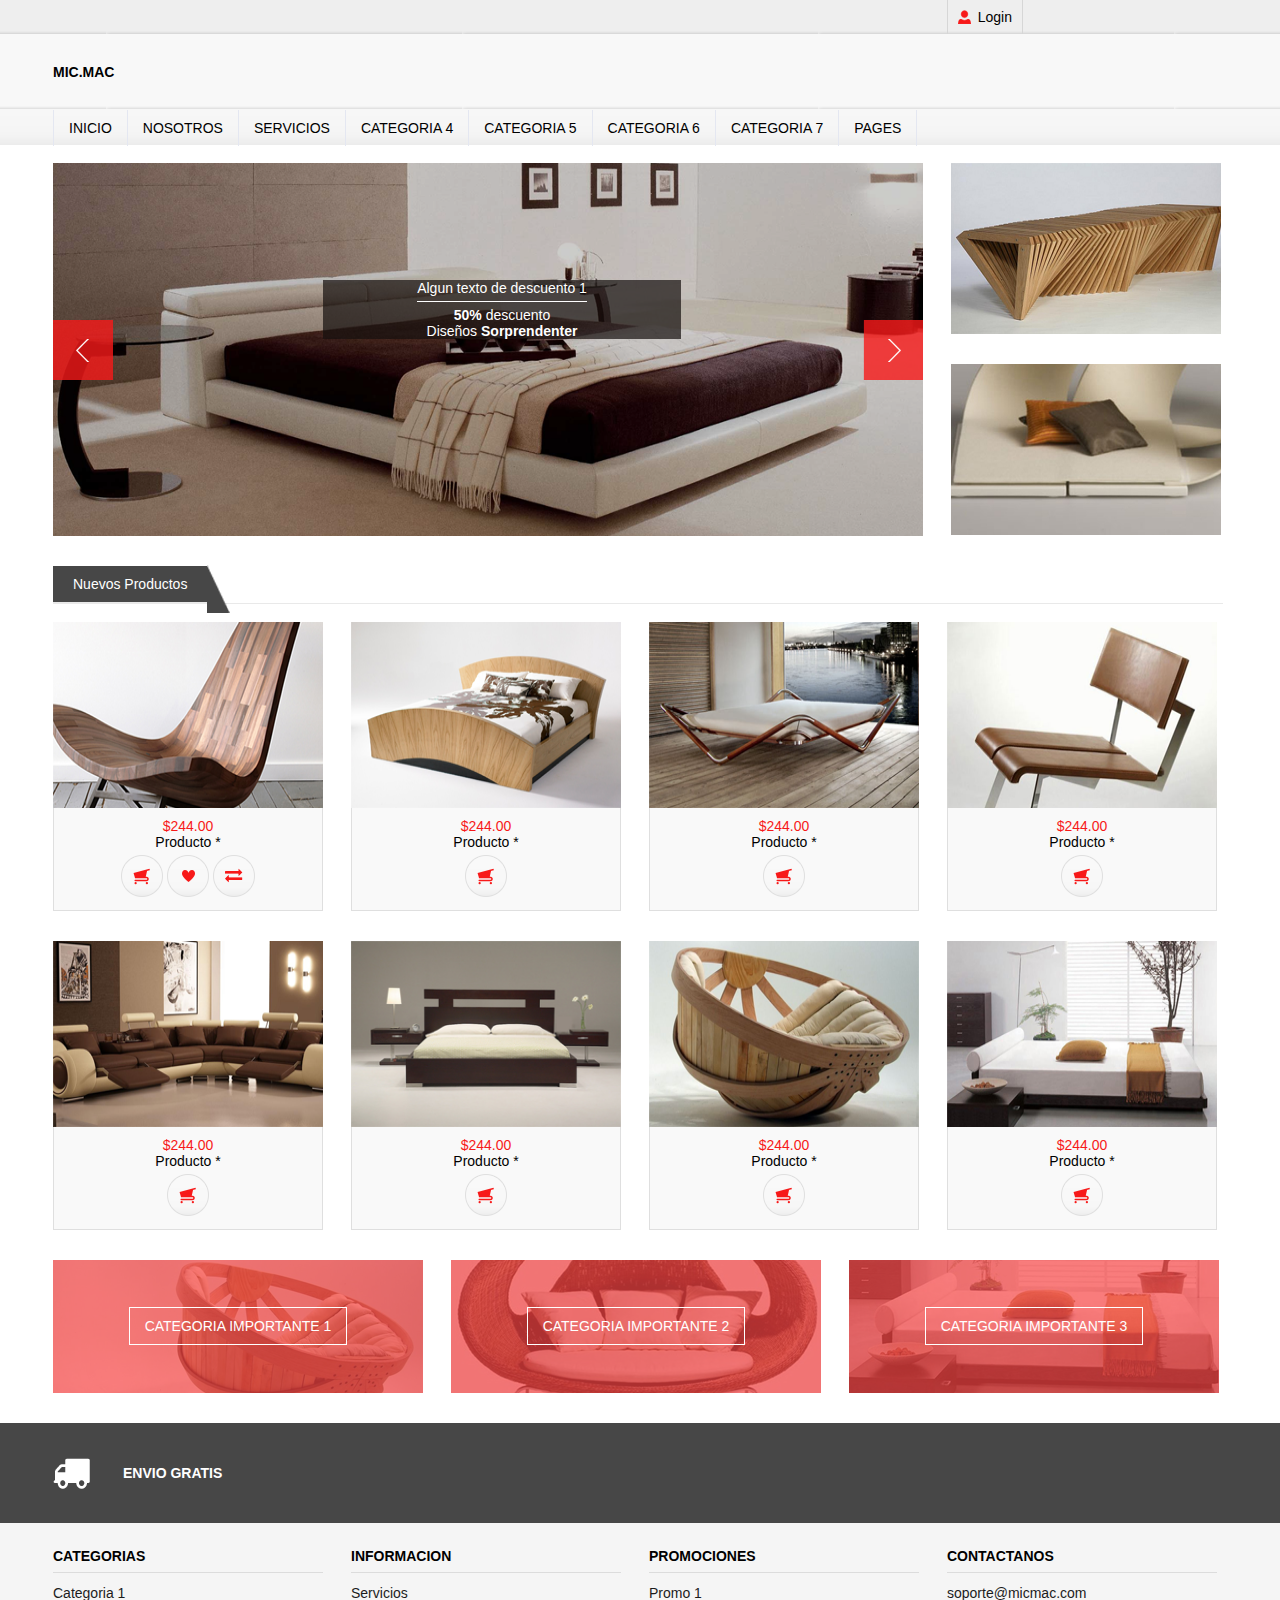
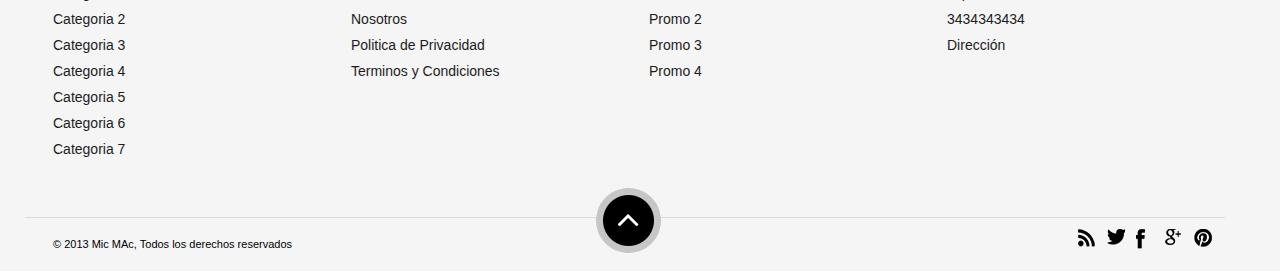
==== index.html @ a09dac2c "subimis proyecto" ====
<!doctype html>
<!--[if IE 7]>    <html class="ie7" > <![endif]-->
<!--[if IE 8]>    <html class="ie8" > <![endif]-->
<!--[if IE 9]>    <html class="ie9" > <![endif]-->
<!--[if IE 10]>    <html class="ie10" > <![endif]-->
<!--[if (gt IE 9)|!(IE)]><!--> <html lang="en-US"> <!--<![endif]-->
		<head>
				<!-- META TAGS -->
				<meta charset="UTF-8" />
				<meta name="viewport" content="width=device-width" />
				
				<!-- Title -->
				<title>Max Shop</title>

                <link href='http://fonts.googleapis.com/css?family=Open+Sans:300,700,600,800' rel='stylesheet' type='text/css' />
                <link href='http://fonts.googleapis.com/css?family=Oswald:400,700' rel='stylesheet' type='text/css' />
                <link href='http://fonts.googleapis.com/css?family=Quattrocento:400,700' rel='stylesheet' type='text/css' />

				<!-- Style Sheet-->
                <link rel="stylesheet" href="css/tooltipster.css" />
                <link href="css/ie.css" rel="stylesheet" media="all" />
                <link rel="stylesheet" href="css/bootstrap.css" />
                <link rel="stylesheet" href="style.css" />
				<link rel="stylesheet" href="css/responsive.css" />
                <link rel="stylesheet" href="css/prettyPhoto.css" />

				
				<!-- favicon -->
				<link rel="shortcut icon" href="images/favicon.jpg" />

            <!-- Include the HTML5 shiv print polyfill for Internet Explorer browsers 8 and below -->
            <!--[if lt IE 10]><script src="js/html5shiv-printshiv.js" media="all"></script><![endif]-->
		<meta http-equiv="Content-Type" content="text/html; charset=utf-8" /></head>
		<body>				
				<!-- HEADER -->
				<div class="header-bar">
                    <div class="container">
                        <div class="row">
                           <!--  <div class="pric-icon span2">
                                <a href="#" class="active">&#x20ac;</a>
                                <a href="#">&#xa3;</a>
                                <a href="#">&#36;</a>
                            </div> -->

                            <div class="span10 right">
                                 <div class="social-strip">
                                    <ul>
                                        <li><a href="#" class="account">Login</a></li>
                                        
                                    </ul>
                                </div> 

                               <!--  <div class="languages">
                                    <a href="#" class="english active"><img src="images/english.png" alt="" /></a>
                                    <a href="#" class="german"><img src="images/german.png" alt="" /></a>
                                    <a href="#" class="japan"><img src="images/japan.png" alt="" /></a>
                                    <a href="#" class="turkish"><img src="images/turkish.png" alt="" /></a>
                                </div> -->
                            </div>
                        </div>
                    </div>
				</div>

                <div class="header-top">
                    <div class="container">
                        <div class="row">
<!-- 
                            <div class="span5">
                                <div class="logo">
                                    <a href="index.html"><img src="images/logo.png" alt="" /></a>
                                    <h1><a href="index.html">Ultra Customizable<span> Ecommerce </span>Theme</a></h1>
                                </div>
                            </div> -->

                                 <div class="span5">
                                <div class="logo">
                                   
                                    <h1><a href="index.html"><span>MIC.MAC</span></a></h1>
                                </div>
                            </div>
                           <!--  <div class="span5">
                                <form />
                                    <input type="text" placeholder="Type and hit enter" />
                                    <input type="submit" value="" />
                                </form>
                            </div> -->

                            <!-- <div class="span2">
                                <div class="cart">
                                    <ul>
                                        <li class="first"><a href="#"></a><span></span></li>
                                        <li>0 item(s) - $0.00</li>
                                    </ul>
                                </div>
                            </div>
 -->
                        </div>
                    </div>
                </div>

                <header>
                    <div class="container">
                        <div class="row">
                            <div class="span12">
                                <nav class="desktop-nav">
                                    <ul class="clearfix">
                                        <li><a href="#">Inicio</a></li>
                                        <li><a href="#">Nosotros</a></li>
                                        <li><a href="#">Servicios</a></li>
                                        <li><a href="#">Categoria 4</a></li>
                                        <li><a href="#">Categoria 5</a></li>
                                        <li><a href="#">Categoria 6</a></li>
                                        <li><a href="#">Categoria 7</a></li>
                                        <!-- <li><a href="#">Dresses</a></li>
                                        <li><a href="#">Jewelry</a></li>
                                        <li><a href="#">ShOES</a></li>
                                        <li><a href="#">Shirts</a></li> -->
                                        <li>
                                            <a href="#">Pages</a>
                                            <ul class="clearfix">
                                                <li><a href="index.html">Home</a></li>
                                                <li><a href="product-grid.html">Product Grid</a></li>
                                                <li><a href="product-list.html">Product List</a></li>
                                                <li><a href="shopping-cart.html">Shopping cart</a></li>
                                                <li><a href="checkout.html">Checkout</a></li>
                                                <li><a href="single-product.html">Single Product</a></li>
                                                <li><a href="blog.html">Blog</a></li>
                                                <li><a href="single.html">Single</a></li>
                                            </ul>
                                        </li>
                                    </ul>
                                </nav>

                                <select>
                                    <option />BAGS
                                    <option />Jackets
                                    <option />ACCESORIES 
                                    <option />CATEGORIES
                                    <option />Manufacters
                                    <option />Sale 
                                    <option />Blog
                                    <option />Dresses
                                    <option />Jewelry
                                    <option />ShOES
                                    <option />Shirts
                                </select>
                            </div>
                        </div>
                    </div>
                </header>
				<!-- HEADER -->


                <div class="wrapper">
                    <div class="container">
                        <div class="row ">

                            <!-- SLIDER -->
                            <div class="span9 slider">
                                <div class="slider-slides">
                                    <div class="slides">
                                        <a href="#"><img src="images/slide1.png" alt="" /></a>
                                        <div class="overlay">
                                            <h1>Algun texto de descuento 1</h1>
                                            <p><span>50%</span> descuento <br /> Diseños  <span>Sorprendenter</span> </p>
                                        </div>
                                    </div>
									<!-- <div class="slides">
                                        <a href="#"><img src="images/slide2.jpg" alt="" /></a>
                                        <div class="overlay">
                                            <h1>AWESOME FURNITUR 2</h1>
                                            <p><span>30%</span> OFF <br /> TRENDY <span>DESIGNS</span> </p>
                                        </div>
                                    </div>
									<div class="slides">
                                        <a href="#"><img src="images/slide3.jpg" alt="" /></a>
                                        <div class="overlay">
                                            <h1>AWESOME FURNITUR 3</h1>
                                            <p><span>50%</span> OFF <br /> TRENDY <span>DESIGNS</span> </p>
                                        </div>
                                    </div>
									<div class="slides">
                                        <a href="#"><img src="images/slide4.jpg" alt="" /></a>
                                        <div class="overlay">
                                            <h1>AWESOME FURNITUR 4</h1>
                                            <p><span>20%</span> OFF <br /> TRENDY <span>DESIGNS</span> </p>
                                        </div>
                                    </div>
									<div class="slides">
                                        <a href="#"><img src="images/slide5.jpg" alt="" /></a>
                                        <div class="overlay">
                                            <h1>AWESOME FURNITUR 5</h1>
                                            <p><span>70%</span> OFF <br /> TRENDY <span>DESIGNS</span> </p>
                                        </div>
                                    </div> -->
                                </div>
                                <a href="#" class="next"></a>
                                <a href="#" class="prev"></a>
                                <div class="slider-btn"></div>
                            </div>
                            <!-- SLIDER -->

                            <!-- SPECIAL-OFFER -->
                            <div class="span3">
                                <div class="offers">
                                    <figure>
                                        <a href="#"><img src="images/offers.png" alt="" /></a>
                                        <div class="overlay">
                                            <h1>SUMMER<span> COLLECTION 35% OFF</span> <small>  - Limited Offer</small></h1>
                                        </div>
                                    </figure>
                                </div>

                                <div class="offers">
                                    <figure>
                                        <a href="#"><img src="images/offers2.png" alt="" /></a>
                                        <div class="overlay">
                                            <h1>SUMMER<span> COLLECTION 35% OFF</span> <small>  - Limited Offer</small></h1>
                                        </div>
                                    </figure>
                                </div>
                            </div>
                            <!-- SPECIAL-OFFER -->

                        </div>
                    </div>
                </div>

                <!-- PRODUCT-OFFER -->
                <div class="product_wrap">
                    <div class="container">
                        <div class="row heading-wrap">
                            <div class="span12 heading">
                                <h2>Nuevos Productos <span></span></h2>
                            </div>
                        </div>
                        <div class="row">

                            <div class="span3 product">

                                <div>
                                    <figure>
                                        <a href="#"><img src="images/product.png" alt="" /></a>
                                        <div class="overlay">
                                            <a href="images/product.png" class="zoom prettyPhoto"></a>
                                            <a href="#" class="link"></a>
                                        </div>
                                    </figure>
                                    <div class="detail">
                                        <span>$244.00</span>
                                        <h4>Producto *</h4>
                                        <div class="icon">
                                            <a href="#" class="one tooltip" title="Add to wish list"></a>
                                            <a href="#" class="two tooltip " title="Add to cart"></a>
                                            <a href="#" class="three tooltip" title="Add to compare"></a>
                                        </div>
                                    </div>
                                </div>

                            </div>

                            <div class="span3 product">

                                <div>
                                    <figure>
                                        <a href="#"><img src="images/product2.png" alt="" /></a>
                                        <div class="overlay">
                                            <a href="images/product2.png" class="zoom"></a>
                                            <a href="#" class="link"></a>
                                        </div>
                                    </figure>
                                    <div class="detail">
                                        <span>$244.00</span>
                                        <h4>Producto *</h4>
                                        <div class="icon">
                                            <a href="#" class="one tooltip" title="ver producto"></a>
                                            
                                        </div>
                                    </div>
                                </div>

                            </div>

                            <div class="span3 product">

                                <div>
                                    <figure>
                                        <a href="#"><img src="images/product3.png" alt="" /></a>
                                        <div class="overlay">
                                            <a href="images/product3.png" class="zoom"></a>
                                            <a href="#" class="link"></a>
                                        </div>
                                    </figure>
                                    <div class="detail">
                                        <span>$244.00</span>
                                        <h4>Producto *</h4>
                                       <div class="icon">
                                            <a href="#" class="one tooltip" title="ver producto"></a>
                                            
                                        </div>
                                    </div>
                                </div>

                            </div>

                            <div class="span3 product">

                                <div>
                                    <figure>
                                        <a href="#"><img src="images/product4.png" alt="" /></a>
                                        <div class="overlay">
                                            <a href="images/product4.png" class="zoom"></a>
                                            <a href="#" class="link"></a>
                                        </div>
                                    </figure>
                                    <div class="detail">
                                        <span>$244.00</span>
                                        <h4>Producto *</h4>
                                        <div class="icon">
                                            <a href="#" class="one tooltip" title="ver producto"></a>
                                            
                                        </div>
                                    </div>
                                </div>

                            </div>

                            <div class="span3 product">

                                <div>
                                    <figure>
                                        <a href="#"><img src="images/product5.png" alt="" /></a>
                                        <div class="overlay">
                                            <a href="images/product5.png" class="zoom"></a>
                                            <a href="#" class="link"></a>
                                        </div>
                                    </figure>
                                    <div class="detail">
                                        <span>$244.00</span>
                                        <h4>Producto *</h4>
                                        <div class="icon">
                                            <a href="#" class="one tooltip" title="ver producto"></a>
                                            
                                        </div>
                                    </div>
                                </div>

                            </div>

                            <div class="span3 product">

                                <div>
                                    <figure>
                                        <a href="#"><img src="images/product6.png" alt="" /></a>
                                        <div class="overlay">
                                            <a href="images/product6.png" class="zoom"></a>
                                            <a href="#" class="link"></a>
                                        </div>
                                    </figure>
                                    <div class="detail">
                                        <span>$244.00</span>
                                        <h4>Producto *</h4>
                                       <div class="icon">
                                            <a href="#" class="one tooltip" title="ver producto"></a>
                                            
                                        </div>
                                    </div>
                                </div>

                            </div>

                            <div class="span3 product">

                                <div>
                                    <figure>
                                        <a href="#"><img src="images/product7.png" alt="" /></a>
                                        <div class="overlay">
                                            <a href="images/product7.png" class="zoom"></a>
                                            <a href="#" class="link"></a>
                                        </div>
                                    </figure>
                                    <div class="detail">
                                        <span>$244.00</span>
                                        <h4>Producto *</h4>
                                        <div class="icon">
                                            <a href="#" class="one tooltip" title="ver producto"></a>
                                            
                                        </div>
                                    </div>
                                </div>

                            </div>

                            <div class="span3 product">

                                <div>
                                    <figure>
                                        <a href="#"><img src="images/product8.png" alt="" /></a>
                                        <div class="overlay">
                                            <a href="images/product8.png" class="zoom"></a>
                                            <a href="#" class="link"></a>
                                        </div>
                                    </figure>
                                    <div class="detail">
                                        <span>$244.00</span>
                                        <h4>Producto *</h4>
                                        <div class="icon">
                                            <a href="#" class="one tooltip" title="ver producto"></a>
                                            
                                        </div>
                                    </div>
                                </div>

                            </div>

                        </div>
                    </div>
                </div>
                <!-- PRODUCT-OFFER -->

                <!-- CLIENTS -->
               <!--  <div class="clients-wrap">
                    <div class="container">
                        <div class="row heading-wrap">
                            <div class="span12 heading">
                                <h2>Our Brands <span></span></h2>
                            </div>
                        </div>

                        <div class="row">
                            <div class="span12 clients">
                                <ul class="elastislide-list clearfix" id="carousel">
                                    <li><a href="#"><img src="images/themeforest.png" alt="" /></a></li>
                                    <li><a href="#"><img src="images/themeforest2.png" alt="" /></a></li>
                                    <li><a href="#"><img src="images/themeforest3.png" alt="" /></a></li>
                                    <li><a href="#"><img src="images/themeforest4.png" alt="" /></a></li>
                                    <li><a href="#"><img src="images/themeforest5.png" alt="" /></a></li>
                                    <li><a href="#"><img src="images/themeforest6.png" alt="" /></a></li>
                                    <li><a href="#"><img src="images/themeforest.png" alt="" /></a></li>
                                    <li><a href="#"><img src="images/themeforest2.png" alt="" /></a></li>
                                    <li><a href="#"><img src="images/themeforest3.png" alt="" /></a></li>
                                    <li><a href="#"><img src="images/themeforest4.png" alt="" /></a></li>
                                    <li><a href="#"><img src="images/themeforest5.png" alt="" /></a></li>
                                    <li><a href="#"><img src="images/themeforest6.png" alt="" /></a></li>
                                </ul>
                            </div>
                        </div>
                    </div>
                </div> -->
                <!-- CLIENTS -->

                <!-- CATEGORIES -->
                <div class="categories-wrap">
                    <div class="container">
                        <div class="row">

                            <div class="span4">
                                <div class="categories">
                                    <figure>
                                        <img src="images/categori.png" alt="" />
                                        <div class="cate-overlay">
                                            <a href="#">categoria importante 1</a>
                                        </div>
                                    </figure>
                                </div>
                            </div>

                            <div class="span4">
                                <div class="categories">
                                    <figure>
                                        <img src="images/categori2.png" alt="" />
                                        <div class="cate-overlay">
                                            <a href="#">categoria importante 2</a>
                                        </div>
                                    </figure>
                                </div>
                            </div>

                            <div class="span4">
                                <div class="categories">
                                    <figure>
                                        <img src="images/categori3.png" alt="" />
                                        <div class="cate-overlay">
                                            <a href="#">categoria importante 3</a>
                                        </div>
                                    </figure>
                                </div>
                            </div>

                        </div>
                    </div>
                </div>
                <!-- CATEGORIES -->


                <!-- FOOTER -->
                <div class="shipping-wrap">
                    <div class="container">
                        <div class="row">
                            <div class="span12">
                                <div class="shipping">
                                    <p><span>ENVIO GRATIS </span></p>
                                    <!-- <a href="#" class="button">Learn more</a> -->
                                </div>
                            </div>
                        </div>
                    </div>
                </div>

                <div class="footer-wrap">
                    <div class="container">
                        <div class="row">

                            <div class="footer clearfix">

                                <div class="span3">
                                    <div class="widget">
                                        <h3>Categorias</h3>
                                        <ul>
                                            <li><a href="#">Categoria 1</a></li>
                                            <li><a href="#">Categoria 2</a></li>
                                            <li><a href="#">Categoria 3</a></li>
                                            <li><a href="#">Categoria 4</a></li>
                                            <li><a href="#">Categoria 5</a></li>
                                            <li><a href="#">Categoria 6</a></li>
                                            <li><a href="#">Categoria 7</a></li>
                                            
                                        </ul>
                                    </div>
                                </div>

                                <div class="span3">
                                    <div class="widget">
                                        <h3>Informacion</h3>
                                        <ul>
                                            
                                            <li><a href="#">Servicios</a></li>
                                            <li><a href="#">Nosotros</a></li>
                                            <li><a href="#"></a></li>
                                            <li><a href="#">Politica de Privacidad</a></li>
                                            <li><a href="#">Terminos y Condiciones</a></li>
                                        </ul>
                                    </div>
                                </div>

                                <div class="span3">
                                    <div class="widget">
                                        <h3>Promociones</h3>
                                        <ul>
                                            <li><a href="#">Promo 1</a></li>
                                            <li><a href="#">Promo 2</a></li>
                                            <li><a href="#">Promo 3</a></li>
                                            <li><a href="#">Promo 4</a></li>
                                        </ul>
                                    </div>
                                </div>

                                <div class="span3">
                                    <div class="widget">
                                        <h3>Contactanos</h3>
                                        <ul>
                                            <li>soporte@micmac.com</li>
                                            <li>3434343434</li>
                                            <li>Dirección</li>
                                        </ul>
                                    </div>
                                </div>

                            </div>
                        </div>

                        <div class="row">
                            <footer class="clearfix">
                                <div class="span5">
                                    <p>© 2013 Mic MAc, Todos los derechos reservados</p>
                                </div>
                                <div class="span2 back-top">
                                    <a href="#"> <img src="images/back.png" alt="" /></a>
                                </div>
                                <div class="span5">
                                    <div class="social-icon">
                                        <a class="rss" href=""></a>
                                        <a class="twet" href=""></a>
                                        <a class="fb" href=""></a>
                                        <a class="google" href=""></a>
                                        <a class="pin" href=""> </a>
                                    </div>
                                </div>
                            </footer>
                        </div>
                    </div>
                </div>
                <!-- FOOTER -->

				
				<!-- Scripts -->
				<script src="js/jquery-1.9.1.min.js"></script>
                <script src="js/jquery-ui.js"></script>
                <script src="js/jquery.cycle.all.js"></script>
                <script src="js/modernizr.custom.17475.js"></script>
                <script src="js/jquery.elastislide.js"></script>
                <script src="js/jquery.carouFredSel-6.0.4-packed.js"></script>
                <script src="js/jquery.selectBox.js"></script>
                <script src="js/jquery.tooltipster.min.js"></script>
                <script src="js/jquery.prettyPhoto.js"></script>
				<script src="js/custom.js"></script>		
		</body>
</html>
---- css/tooltipster.css ----
html {
	 -webkit-font-smoothing: antialiased;
}


/* This is the default Tooltipster theme (feel free to modify or duplicate and create multiple themes!): */
.tooltipster-default {
	border-radius: 5px; 
	border: 2px solid #000;
	background: #4c4c4c;
	color: #fff;
}

/* Use this next selector to style things like font-size and line-height: */
.tooltipster-default .tooltipster-content {
	font-family: Arial, sans-serif;
	font-size: 14px;
	line-height: 16px;
	padding: 8px 10px;
	overflow: hidden;
}

/* This next selector defines the color of the border on the outside of the arrow. This will automatically match the color and size of the border set on the main tooltip styles. Set display: none; if you would like a border around the tooltip but no border around the arrow */
.tooltipster-default .tooltipster-arrow .tooltipster-arrow-border {
	/* border-color: ... !important; */
}


/* If you're using the icon option, use this next selector to style them */
.tooltipster-icon {
	cursor: help;
	margin-left: 4px;
}








/* This is the base styling required to make all Tooltipsters work */
.tooltipster-base {
	padding: 0;
	font-size: 0;
	line-height: 0;
	position: absolute;
	z-index: 9999999;
	pointer-events: none;
	width: auto;
	overflow: visible;
}
.tooltipster-base .tooltipster-content {
	overflow: hidden;
}


/* These next classes handle the styles for the little arrow attached to the tooltip. By default, the arrow will inherit the same colors and border as what is set on the main tooltip itself. */
.tooltipster-arrow {
	display: block;
	text-align: center;
	width: 100%;
	height: 100%;
	position: absolute;
	top: 0;
    left: 0px !important;
	z-index: -1;
}
.tooltipster-arrow span, .tooltipster-arrow-border {
	display: block;
	width: 0; 
	height: 0;
	position: absolute;
}
.tooltipster-arrow-top span, .tooltipster-arrow-top-right span, .tooltipster-arrow-top-left span {
	border-left: 8px solid transparent !important;
	border-right: 8px solid transparent !important;
	border-top: 8px solid;
	bottom: -8px;
    left: 0px;
}
.tooltipster-arrow-top .tooltipster-arrow-border, .tooltipster-arrow-top-right .tooltipster-arrow-border, .tooltipster-arrow-top-left .tooltipster-arrow-border {
	border-left: 9px solid transparent !important;
	border-right: 9px solid transparent !important;
	border-top: 9px solid;
	bottom: -8px;left: 0px;
}

.tooltipster-arrow-bottom span, .tooltipster-arrow-bottom-right span, .tooltipster-arrow-bottom-left span {
	border-left: 8px solid transparent !important;
	border-right: 8px solid transparent !important;
	border-bottom: 8px solid;
	top: -8px;
    left: 0px;
}
.tooltipster-arrow-bottom .tooltipster-arrow-border, .tooltipster-arrow-bottom-right .tooltipster-arrow-border, .tooltipster-arrow-bottom-left .tooltipster-arrow-border {
	border-left: 9px solid transparent !important;
	border-right: 9px solid transparent !important;
	border-bottom: 9px solid;
	top: -8px;
    left: 0px;
}
.tooltipster-arrow-top span, .tooltipster-arrow-top .tooltipster-arrow-border, .tooltipster-arrow-bottom span, .tooltipster-arrow-bottom .tooltipster-arrow-border {
	left: 0px;
	right: 0;
}
.tooltipster-arrow-top-left span, .tooltipster-arrow-bottom-left span {
	left: 6px;
}
.tooltipster-arrow-top-left .tooltipster-arrow-border, .tooltipster-arrow-bottom-left .tooltipster-arrow-border {
	left: 5px;
}
.tooltipster-arrow-top-right span,  .tooltipster-arrow-bottom-right span {
	right: 6px;
}
.tooltipster-arrow-top-right .tooltipster-arrow-border, .tooltipster-arrow-bottom-right .tooltipster-arrow-border {
	right: 5px;
}
.tooltipster-arrow-left span, .tooltipster-arrow-left .tooltipster-arrow-border {
	border-top: 8px solid transparent !important;
	border-bottom: 8px solid transparent !important;
	border-left: 8px solid;
	top: 50%;
	margin-top: -7px;
    left: 0px;
}
.tooltipster-arrow-left .tooltipster-arrow-border {
	border-top: 9px solid transparent !important;
	border-bottom: 9px solid transparent !important;
	border-left: 9px solid;
	margin-top: -8px;
}
.tooltipster-arrow-right span, .tooltipster-arrow-right .tooltipster-arrow-border {
	border-top: 8px solid transparent !important;
	border-bottom: 8px solid transparent !important;
	border-right: 8px solid;
	top: 50%;
	margin-top: -7px;
	left: 0px;
}
.tooltipster-arrow-right .tooltipster-arrow-border {
	border-top: 9px solid transparent !important;
	border-bottom: 9px solid transparent !important;
	border-right: 9px solid;
	margin-top: -8px;
}


/* Some CSS magic for the awesome animations - feel free to make your own custom animations and reference it in your Tooltipster settings! */

.tooltipster-fade {
	opacity: 0;
	-webkit-transition-property: opacity;
	-moz-transition-property: opacity;
	-o-transition-property: opacity;
	-ms-transition-property: opacity;
	transition-property: opacity;
}
.tooltipster-fade-show {
	opacity: 1;
}

.tooltipster-grow {
	-webkit-transform: scale(0,0);
	-moz-transform: scale(0,0);
	-o-transform: scale(0,0);
	-ms-transform: scale(0,0);
	transform: scale(0,0);
	-webkit-transition-property: -webkit-transform;
	-moz-transition-property: -moz-transform;
	-o-transition-property: -o-transform;
	-ms-transition-property: -ms-transform;
	transition-property: transform;
	-webkit-backface-visibility: hidden;
}
.tooltipster-grow-show {
	-webkit-transform: scale(1,1);
	-moz-transform: scale(1,1);
	-o-transform: scale(1,1);
	-ms-transform: scale(1,1);
	transform: scale(1,1);
	-webkit-transition-timing-function: cubic-bezier(0.175, 0.885, 0.320, 1);
	-webkit-transition-timing-function: cubic-bezier(0.175, 0.885, 0.320, 1.15); 
	-moz-transition-timing-function: cubic-bezier(0.175, 0.885, 0.320, 1.15); 
	-ms-transition-timing-function: cubic-bezier(0.175, 0.885, 0.320, 1.15); 
	-o-transition-timing-function: cubic-bezier(0.175, 0.885, 0.320, 1.15); 
	transition-timing-function: cubic-bezier(0.175, 0.885, 0.320, 1.15);
}

.tooltipster-swing {
	opacity: 0;
	-webkit-transform: rotateZ(4deg);
	-moz-transform: rotateZ(4deg);
	-o-transform: rotateZ(4deg);
	-ms-transform: rotateZ(4deg);
	transform: rotateZ(4deg);
	-webkit-transition-property: -webkit-transform, opacity;
	-moz-transition-property: -moz-transform;
	-o-transition-property: -o-transform;
	-ms-transition-property: -ms-transform;
	transition-property: transform;
}
.tooltipster-swing-show {
	opacity: 1;
	-webkit-transform: rotateZ(0deg);
	-moz-transform: rotateZ(0deg);
	-o-transform: rotateZ(0deg);
	-ms-transform: rotateZ(0deg);
	transform: rotateZ(0deg);
	-webkit-transition-timing-function: cubic-bezier(0.230, 0.635, 0.495, 1);
	-webkit-transition-timing-function: cubic-bezier(0.230, 0.635, 0.495, 2.4); 
	-moz-transition-timing-function: cubic-bezier(0.230, 0.635, 0.495, 2.4); 
	-ms-transition-timing-function: cubic-bezier(0.230, 0.635, 0.495, 2.4); 
	-o-transition-timing-function: cubic-bezier(0.230, 0.635, 0.495, 2.4); 
	transition-timing-function: cubic-bezier(0.230, 0.635, 0.495, 2.4);
}

.tooltipster-fall {
	top: 0;
	-webkit-transition-property: top;
	-moz-transition-property: top;
	-o-transition-property: top;
	-ms-transition-property: top;
	transition-property: top;
	-webkit-transition-timing-function: cubic-bezier(0.175, 0.885, 0.320, 1);
	-webkit-transition-timing-function: cubic-bezier(0.175, 0.885, 0.320, 1.15); 
	-moz-transition-timing-function: cubic-bezier(0.175, 0.885, 0.320, 1.15); 
	-ms-transition-timing-function: cubic-bezier(0.175, 0.885, 0.320, 1.15); 
	-o-transition-timing-function: cubic-bezier(0.175, 0.885, 0.320, 1.15); 
	transition-timing-function: cubic-bezier(0.175, 0.885, 0.320, 1.15); 
}
.tooltipster-fall-show {
}
.tooltipster-fall.tooltipster-dying {
	-webkit-transition-property: all;
	-moz-transition-property: all;
	-o-transition-property: all;
	-ms-transition-property: all;
	transition-property: all;
	top: 0px !important;
	opacity: 0;
}

.tooltipster-slide {
	left: -40px;
	-webkit-transition-property: left;
	-moz-transition-property: left;
	-o-transition-property: left;
	-ms-transition-property: left;
	transition-property: left;
	-webkit-transition-timing-function: cubic-bezier(0.175, 0.885, 0.320, 1);
	-webkit-transition-timing-function: cubic-bezier(0.175, 0.885, 0.320, 1.15);
	-moz-transition-timing-function: cubic-bezier(0.175, 0.885, 0.320, 1.15);
	-ms-transition-timing-function: cubic-bezier(0.175, 0.885, 0.320, 1.15);
	-o-transition-timing-function: cubic-bezier(0.175, 0.885, 0.320, 1.15);
	transition-timing-function: cubic-bezier(0.175, 0.885, 0.320, 1.15);
}
.tooltipster-slide.tooltipster-slide-show {
}
.tooltipster-slide.tooltipster-dying {
	-webkit-transition-property: all;
	-moz-transition-property: all;
	-o-transition-property: all;
	-ms-transition-property: all;
	transition-property: all;
	left: 0px !important;
	opacity: 0;
}


/* CSS transition for when contenting is changing in a tooltip that is still open */
.tooltipster-content-changing {
	-webkit-transform: scale(1.1, 1.1);
	-moz-transform: scale(1.1, 1.1);
	-o-transform: scale(1.1, 1.1);
	-ms-transform: scale(1.1, 1.1);
	transform: scale(1.1, 1.1);
}

.tooltipster-punk {
	border-bottom: 1px solid #000;
	background: #4c4c4c;
	color: #fff;
    margin-left: 33px;
    margin-top: -1px;
}
.tooltipster-punk .tooltipster-content {
    font:11px 'Arial' sans-serif;
	line-height: 14px;
	padding: 5px 10px;
}
---- css/ie.css ----
/****************************************************************************
	IE10
****************************************************************************/

.lt-ie10 .languages {position: absolute; top: 0px; right: 3px;width: 129px;}

.lt-ie10 .header-top { height: 141px; }
.lt-ie10 header nav > ul > li a {padding: 10px 9px;}
.lt-ie10 .header-top .logo {line-height: 19px; margin-top: 23px;text-align: center;}
.lt-ie10 .header-top form { position: relative; width: 282px; margin-left: -21px; margin-top: 26px; }
.lt-ie10 .header-top form input[type='text'] {  width: 230px; }
.lt-ie10 .header-top form input[type='submit'] { top: 26px;right: 15px; }

.lt-ie10 .cart .first {padding: 11px 9px; vertical-align: middle;margin-top: 41px;margin-left: -46px;margin-right: 5px; }
.lt-ie10 .cart li {font: 13px 'Open Sans' sans-serif;margin-bottom: 45px; }

.lt-ie10 header { padding-top: 1px; height: 38px;  text-align: center; }
.lt-ie10 header .selectBox-dropdown { display: none !important; }

.lt-ie10 .slider { position: relative; height: 373px; margin-bottom: 20px; width: 653px; }
.lt-ie10 .offers {margin-bottom: 20px;float: left;margin-left: 0px; }

.lt-ie10 .product_wrap { width:950px; margin: 0 auto; }

.lt-ie10 .product { width: 270px; margin-left: 41px; float: left;}

.lt-ie10 .product-list .product {width: 620px; margin-left: 20px;}
.lt-ie10 .product-list .product figure { float: left !important; height: 227px;  }
.lt-ie10 .product-list .detail { float: right; width: 334px;padding: 14px 0px 14px 15px; }

.lt-ie10 .clients-wrap { width:920px; margin: 0 auto; }
.lt-ie10 .clients { height: 90px;width: 900px; }
.lt-ie10 .elastislide-wrapper { height: 60px !important;width:900px !important;}

.lt-ie10 .clients ul li {  padding: 33px 22px 37px; }
.lt-ie10 .clients ul li a { width: 100px; }
.lt-ie10 .clients ul li a img { width: 100%; }

.lt-ie10 .shipping p {font-size: 15px;}

.lt-ie10 footer  { height: 33px;line-height: 42px;text-align: center;margin-bottom: 17px; }
.lt-ie10 footer p { float: left; line-height: 48px; margin-left: 12px; }
.lt-ie10 footer .back-top a {  top: -42px;left: 50%;margin-left: -10px;}
.lt-ie10 footer .social-icon {float: right; margin-top: 10px; margin-right: 12px;}

.lt-ie10 .wrap { width: 300px; margin: 0 auto 20px;}
.lt-ie10 #thumbs-wrapper {width: 300px !important; margin: 0 auto;}
.lt-ie10 #thumbs {width: 300px !important; margin: 0 auto;}
.lt-ie10 #thumbs a {width: 70px !important;}
.lt-ie10 #carousel-wrapper .caroufredsel_wrapper { height: 210px !important; }

.lt-ie10 .product-detail { width:300px; margin: 0 auto 20px;}
.lt-ie10 .product-type  { width: 300px; margin: 0 auto 20px;}
.lt-ie10 .buttons  { width: 385px; margin: 0 auto 20px;}
.lt-ie10 .product-type .color .selectBox-dropdown {width: 99px !important;}
.lt-ie10 .product-type .color {width: 105px;}
.lt-ie10 .buttons .big-button  {margin-bottom: 15px;}
.lt-ie10 .cheakout { width: 432px !important; }

.lt-ie10 .shopping-cart { margin-bottom: 30px;  border: 1px solid #dfdfdf;}
.lt-ie10 .shopping-cart .title {background: #f0f0f0;}
.lt-ie10 .shopping-cart .title li { height: 72px;  line-height: 72px; padding: 0px; text-align: center; text-transform: uppercase;  width: 15.7%;}
.lt-ie10 .shopping-cart .title .second {  width: 20.08%; }

.lt-ie10 .shopping-cart ul {  width: 100%; background: #ffffff; }
.lt-ie10 .shopping-cart ul li { width:10.9%; height: 105px; float: left;border-bottom: 1px solid #dfdfdf; }
.lt-ie10 .shopping-cart ul li.second { width: 15.6%;}

.lt-ie10 .cart-calculator h6 {font-size: 13px;}

.lt-ie10 .cart-calculator .selectBox-dropdown { width: 186px !important;}

.lt-ie10 .cart-calculator input[type='text'] {  width: 166px; }

.lt-ie10 .cart-calculator ul {  padding: 10px 15px 0px; width: 80px; }
.lt-ie10 .cart-calculator ul li:last-child { font-size: 10px; }

.lt-ie10 .cart-calculator ul.gray li:last-child { color: #000000;font-weight: 700; font-size: 21px;}
.lt-ie10 .cart-calculator .total { width: 228px;}

.lt-ie10 #sidebar2 .widget iframe {width: 178px !important; height: 181px !important;;}

.lt-ie10 .commnts-wrap {width: 660px; margin: 0 auto;}
.lt-ie10 .comments li div { width:420px; float:left; }
.lt-ie10 .comments .children { padding-left:30px; border: 0px;padding-bottom:0px; margin-bottom:0px; }
.lt-ie10 .comments .children div { width:300px;  }

.lt-ie10 .contact-form form {width: 660px; margin-bottom:40px;}
.lt-ie10 .contact-form form fieldset { width: 240px; float: left;}
.lt-ie10 .contact-form form input[type="text"] { width:198px; }
.lt-ie10 .contact-form form textarea {width:399px;}

.lt-ie10 .product-grid {margin-left: 0px;width: 650px;}
.lt-ie10 #sidebar { width: 287px;margin-left: -27px;}

.lt-ie10 .billing-form { width: 938px;margin: 0 auto ;  }
.lt-ie10 .billing-form fieldset { width: 48% !important; float: left !important; margin-right: 30px; }
.lt-ie10 .billing-form input[type='checkbox'] { margin: -2px 10px 0px 0px;}
.lt-ie10 .billing-form input[type='text']{ width: 96.5% !important;}
.lt-ie10 .billing-form p { display:inline-block; font-size: 11px;}
.lt-ie10 .billing-form .red-button {margin-right: 10px !important;}

.lt-ie10 #check-accordion .payment { width: 904px;margin: 0 auto ;  }
.lt-ie10 .payment p { margin-bottom: 18px; font: 13px 'Arial' sans-serif; color: #000;}

.lt-ie10 .payment form {padding: 0px !important; }
.lt-ie10 .payment .radio-btn label {margin-top: 0px !important; width: 52% !important;}
.lt-ie10 .payment form textarea { width: 97%; }



.lt-ie10 #check-accordion .billing  { width: 900px;margin: 0 auto ;  }
.lt-ie10 #check-accordion .billing p { margin-bottom: 18px; font: 13px 'Arial' sans-serif; color: #000;}

.lt-ie10 .billing > ul li { display: inline-block; width: 20%; }
.lt-ie10 .billing > ul li.last {width: 10%;}


.lt-ie10 #check-accordion .billing .totle { margin-top: 22px;width: 346px;  }
.lt-ie10 .billing .totle ul {background: #ffffff; width: 100%;}
.lt-ie10 .billing .totle ul li span {color: #787878; float: right;}
.lt-ie10 .billing .totle ul li { padding:0px 10px ;}

/****************************************************************************
	IE9
****************************************************************************/

.lt-ie9 .languages {position: absolute; top: 0px; right: 3px;width: 129px;}

.lt-ie9 .header-top { height: 141px; }
.lt-ie9 header nav > ul > li a {padding: 10px 9px;}
.lt-ie9 .header-top .logo {line-height: 19px; margin-top: 23px;text-align: center;}
.lt-ie9 .header-top form { position: relative; width: 282px; margin-left: -21px; margin-top: 26px; }
.lt-ie9 .header-top form input[type='text'] {  width: 230px; }
.lt-ie9 .header-top form input[type='submit'] { top: 26px;right: 15px; }

.lt-ie9 .cart .first {padding: 11px 9px; vertical-align: middle;margin-top: 41px;margin-left: -46px;margin-right: 5px; }
.lt-ie9 .cart li {font: 13px 'Open Sans' sans-serif;margin-bottom: 45px; }

.lt-ie9 header { padding-top: 1px; height: 38px;  text-align: center; }
.lt-ie9 header .selectBox-dropdown { display: none !important; }

.lt-ie9 .slider { position: relative; height: 373px; margin-bottom: 20px; width: 653px; }
.lt-ie9 .offers {margin-bottom: 20px;float: left;margin-left: 0px; }

.lt-ie9 .product_wrap { width:950px; margin: 0 auto; }

.lt-ie9 .product { width: 270px; margin-left: 41px; float: left;}

.lt-ie9 .product-list .product {width: 620px; margin-left: 20px;}
.lt-ie9 .product-list .product figure { float: left !important; height: 227px;  }
.lt-ie9 .product-list .detail { float: right; width: 334px;padding: 14px 0px 14px 15px; }

.lt-ie9 .clients-wrap { width:920px; margin: 0 auto; }
.lt-ie9 .clients { height: 90px;width: 900px; }
.lt-ie9 .elastislide-wrapper { height: 60px !important;width:900px !important;}

.lt-ie9 .clients ul li {  padding: 33px 22px 37px; }
.lt-ie9 .clients ul li a { width: 100px; }
.lt-ie9 .clients ul li a img { width: 100%; }

.lt-ie9 .shipping p {font-size: 15px;}

.lt-ie9 footer  { height: 33px;line-height: 42px;text-align: center;margin-bottom: 17px; }
.lt-ie9 footer p { float: left; line-height: 48px; margin-left: 12px; }
.lt-ie9 footer .back-top a {  top: -42px;left: 50%;margin-left: -10px;}
.lt-ie9 footer .social-icon {float: right; margin-top: 10px; margin-right: 12px;}

.lt-ie9 .wrap { width: 300px; margin: 0 auto 20px;}
.lt-ie9 #thumbs-wrapper {width: 300px !important; margin: 0 auto;}
.lt-ie9 #thumbs {width: 300px !important; margin: 0 auto;}
.lt-ie9 #thumbs a {width: 70px !important;}
.lt-ie9 #carousel-wrapper .caroufredsel_wrapper { height: 210px !important; }

.lt-ie9 .product-detail { width:300px; margin: 0 auto 20px;}
.lt-ie9 .product-type  { width: 300px; margin: 0 auto 20px;}
.lt-ie9 .buttons  { width: 385px; margin: 0 auto 20px;}
.lt-ie9 .product-type .color .selectBox-dropdown {width: 99px !important;}
.lt-ie9 .product-type .color {width: 105px;}
.lt-ie9 .buttons .big-button  {margin-bottom: 15px;}
.lt-ie9 .cheakout { width: 432px !important; }

.lt-ie9 .shopping-cart { margin-bottom: 30px;  border: 1px solid #dfdfdf;}
.lt-ie9 .shopping-cart .title {background: #f0f0f0;}
.lt-ie9 .shopping-cart .title li { height: 72px;  line-height: 72px; padding: 0px; text-align: center; text-transform: uppercase;  width: 15.7%;}
.lt-ie9 .shopping-cart .title .second {  width: 20.08%; }

.lt-ie9 .shopping-cart ul {  width: 100%; background: #ffffff; }
.lt-ie9 .shopping-cart ul li { width:10.9%; height: 105px; float: left;border-bottom: 1px solid #dfdfdf; }
.lt-ie9 .shopping-cart ul li.second { width: 15.6%;}

.lt-ie9 .cart-calculator h6 {font-size: 13px;}

.lt-ie9 .cart-calculator .selectBox-dropdown { width: 186px !important;}

.lt-ie9 .cart-calculator input[type='text'] {  width: 166px; }

.lt-ie9 .cart-calculator ul {  padding: 10px 15px 0px; width: 80px; }
.lt-ie9 .cart-calculator ul li:last-child { font-size: 10px; }

.lt-ie9 .cart-calculator ul.gray li:last-child { color: #000000;font-weight: 700; font-size: 21px;}
.lt-ie9 .cart-calculator .total { width: 228px;}

.lt-ie9 #sidebar2 .widget iframe {width: 178px !important; height: 181px !important;;}

.lt-ie9 .commnts-wrap {width: 660px; margin: 0 auto;}
.lt-ie9 .comments li div { width:420px; float:left; }
.lt-ie9 .comments .children { padding-left:30px; border: 0px;padding-bottom:0px; margin-bottom:0px; }
.lt-ie9 .comments .children div { width:300px;  }

.lt-ie9 .contact-form form {width: 660px; margin-bottom:40px;}
.lt-ie9 .contact-form form fieldset { width: 240px; float: left;}
.lt-ie9 .contact-form form input[type="text"] { width:198px; }
.lt-ie9 .contact-form form textarea {width:399px;}

.lt-ie9 .product-grid {margin-left: 0px;width: 650px;}
.lt-ie9 #sidebar { width: 287px;margin-left: -27px;}

.lt-ie9 .billing-form { width: 938px;margin: 0 auto ;  }
.lt-ie9 .billing-form fieldset { width: 48% !important; float: left !important; margin-right: 30px; }
.lt-ie9 .billing-form input[type='checkbox'] { margin: -2px 10px 0px 0px;}
.lt-ie9 .billing-form input[type='text']{ width: 96.5% !important;}
.lt-ie9 .billing-form p { display:inline-block; font-size: 11px;}
.lt-ie9 .billing-form .red-button {margin-right: 10px !important;}

.lt-ie9 #check-accordion .payment { width: 904px;margin: 0 auto ;  }
.lt-ie9 .payment p { margin-bottom: 18px; font: 13px 'Arial' sans-serif; color: #000;}

.lt-ie9 .payment form {padding: 0px !important; }
.lt-ie9 .payment .radio-btn label {margin-top: 0px !important; width: 52% !important;}
.lt-ie9 .payment form textarea { width: 97%; }



.lt-ie9 #check-accordion .billing  { width: 900px;margin: 0 auto ;  }
.lt-ie9 #check-accordion .billing p { margin-bottom: 18px; font: 13px 'Arial' sans-serif; color: #000;}

.lt-ie9 .billing > ul li { display: inline-block; width: 20%; }
.lt-ie9 .billing > ul li.last {width: 10%;}


.lt-ie9 #check-accordion .billing .totle { margin-top: 22px;width: 346px;  }
.lt-ie9 .billing .totle ul {background: #ffffff; width: 100%;}
.lt-ie9 .billing .totle ul li span {color: #787878; float: right;}
.lt-ie9 .billing .totle ul li { padding:0px 10px ;}


/****************************************************************************
	IE8
****************************************************************************/

.lt-ie8 .languages {position: absolute; top: 0px; right: 3px;width: 129px;}

.lt-ie8 .header-top { height: 141px; }
.lt-ie8 header nav > ul > li a {padding: 10px 9px;}
.lt-ie8 .header-top .logo {line-height: 19px; margin-top: 23px;text-align: center;}
.lt-ie8 .header-top form { position: relative; width: 282px; margin-left: -21px; margin-top: 26px; }
.lt-ie8 .header-top form input[type='text'] {  width: 230px; }
.lt-ie8 .header-top form input[type='submit'] { top: 26px;right: 15px; }

.lt-ie8 .cart .first {padding: 11px 9px; vertical-align: middle;margin-top: 41px;margin-left: -46px;margin-right: 5px; }
.lt-ie8 .cart li {font: 13px 'Open Sans' sans-serif;margin-bottom: 45px; }

.lt-ie8 header { padding-top: 1px; height: 38px;  text-align: center; }
.lt-ie8 header .selectBox-dropdown { display: none !important; }

.lt-ie8 .slider { position: relative; height: 373px; margin-bottom: 20px; width: 653px; }
.lt-ie8 .offers {margin-bottom: 20px;float: left;margin-left: 0px; }

.lt-ie8 .product_wrap { width:950px; margin: 0 auto; }

.lt-ie8 .product { width: 270px; margin-left: 41px; float: left;}

.lt-ie8 .product-list .product {width: 620px; margin-left: 20px;}
.lt-ie8 .product-list .product figure { float: left !important; height: 227px;  }
.lt-ie8 .product-list .detail { float: right; width: 334px;padding: 14px 0px 14px 15px; }

.lt-ie8 .clients-wrap { width:920px; margin: 0 auto; }
.lt-ie8 .clients { height: 90px;width: 900px; }
.lt-ie8 .elastislide-wrapper { height: 60px !important;width:900px !important;}

.lt-ie8 .clients ul li {  padding: 33px 22px 37px; }
.lt-ie8 .clients ul li a { width: 100px; }
.lt-ie8 .clients ul li a img { width: 100%; }

.lt-ie8 .shipping p {font-size: 15px;}

.lt-ie8 footer  { height: 33px;line-height: 42px;text-align: center;margin-bottom: 17px; }
.lt-ie8 footer p { float: left; line-height: 48px; margin-left: 12px; }
.lt-ie8 footer .back-top a {  top: -42px;left: 50%;margin-left: -10px;}
.lt-ie8 footer .social-icon {float: right; margin-top: 10px; margin-right: 12px;}

.lt-ie8 .wrap { width: 300px; margin: 0 auto 20px;}
.lt-ie8 #thumbs-wrapper {width: 300px !important; margin: 0 auto;}
.lt-ie8 #thumbs {width: 300px !important; margin: 0 auto;}
.lt-ie8 #thumbs a {width: 70px !important;}
.lt-ie8 #carousel-wrapper .caroufredsel_wrapper { height: 210px !important; }

.lt-ie8 .product-detail { width:300px; margin: 0 auto 20px;}
.lt-ie8 .product-type  { width: 300px; margin: 0 auto 20px;}
.lt-ie8 .buttons  { width: 385px; margin: 0 auto 20px;}
.lt-ie8 .product-type .color .selectBox-dropdown {width: 99px !important;}
.lt-ie8 .product-type .color {width: 105px;}
.lt-ie8 .buttons .big-button  {margin-bottom: 15px;}
.lt-ie8 .cheakout { width: 432px !important; }

.lt-ie8 .shopping-cart { margin-bottom: 30px;  border: 1px solid #dfdfdf;}
.lt-ie8 .shopping-cart .title {background: #f0f0f0;}
.lt-ie8 .shopping-cart .title li { height: 72px;  line-height: 72px; padding: 0px; text-align: center; text-transform: uppercase;  width: 15.7%;}
.lt-ie8 .shopping-cart .title .second {  width: 20.08%; }

.lt-ie8 .shopping-cart ul {  width: 100%; background: #ffffff; }
.lt-ie8 .shopping-cart ul li { width:10.9%; height: 105px; float: left;border-bottom: 1px solid #dfdfdf; }
.lt-ie8 .shopping-cart ul li.second { width: 15.6%;}

.lt-ie8 .cart-calculator h6 {font-size: 13px;}

.lt-ie8 .cart-calculator .selectBox-dropdown { width: 186px !important;}

.lt-ie8 .cart-calculator input[type='text'] {  width: 166px; }

.lt-ie8 .cart-calculator ul {  padding: 10px 15px 0px; width: 80px; }
.lt-ie8 .cart-calculator ul li:last-child { font-size: 10px; }

.lt-ie8 .cart-calculator ul.gray li:last-child { color: #000000;font-weight: 700; font-size: 21px;}
.lt-ie8 .cart-calculator .total { width: 228px;}

.lt-ie8 #sidebar2 .widget iframe {width: 178px !important; height: 181px !important;;}

.lt-ie8 .commnts-wrap {width: 660px; margin: 0 auto;}
.lt-ie8 .comments li div { width:420px; float:left; }
.lt-ie8 .comments .children { padding-left:30px; border: 0px;padding-bottom:0px; margin-bottom:0px; }
.lt-ie8 .comments .children div { width:300px;  }

.lt-ie8 .contact-form form {width: 660px; margin-bottom:40px;}
.lt-ie8 .contact-form form fieldset { width: 240px; float: left;}
.lt-ie8 .contact-form form input[type="text"] { width:198px; }
.lt-ie8 .contact-form form textarea {width:399px;}

.lt-ie8 .product-grid {margin-left: 0px;width: 650px;}
.lt-ie8 #sidebar { width: 287px;margin-left: -27px;}

.lt-ie8 .billing-form { width: 938px;margin: 0 auto ;  }
.lt-ie8 .billing-form fieldset { width: 48% !important; float: left !important; margin-right: 30px; }
.lt-ie8 .billing-form input[type='checkbox'] { margin: -2px 10px 0px 0px;}
.lt-ie8 .billing-form input[type='text']{ width: 96.5% !important;}
.lt-ie8 .billing-form p { display:inline-block; font-size: 11px;}
.lt-ie8 .billing-form .red-button {margin-right: 10px !important;}

.lt-ie8 #check-accordion .payment { width: 904px;margin: 0 auto ;  }
.lt-ie8 .payment p { margin-bottom: 18px; font: 13px 'Arial' sans-serif; color: #000;}

.lt-ie8 .payment form {padding: 0px !important; }
.lt-ie8 .payment .radio-btn label {margin-top: 0px !important; width: 52% !important;}
.lt-ie8 .payment form textarea { width: 97%; }



.lt-ie8 #check-accordion .billing  { width: 900px;margin: 0 auto ;  }
.lt-ie8 #check-accordion .billing p { margin-bottom: 18px; font: 13px 'Arial' sans-serif; color: #000;}

.lt-ie8 .billing > ul li { display: inline-block; width: 20%; }
.lt-ie8 .billing > ul li.last {width: 10%;}


.lt-ie8 #check-accordion .billing .totle { margin-top: 22px;width: 346px;  }
.lt-ie8 .billing .totle ul {background: #ffffff; width: 100%;}
.lt-ie8 .billing .totle ul li span {color: #787878; float: right;}
.lt-ie8 .billing .totle ul li { padding:0px 10px ;}
---- style.css ----
/*
	Author: Umair Chaudary @ Pixel Art Inc.
	Author URI: http://www.pixelartinc.com/
*/



/****************************************************************************
CSS RESET
****************************************************************************/

html, body, div, span, applet, object, iframe, h1, h2, h3, h4, h5, h6, p, blockquote, pre, a, abbr, acronym, address,
big, cite, code, del, dfn, em, img, ins, kbd, q, s, samp, small, strike, strong, sub, sup, tt, var, b, u, i, center, dl,
dt, dd, ol, ul, li, fieldset, form, label, legend, table, caption, tbody, tfoot, thead, tr, th, td, article, aside, canvas,
details, embed,  figure, figcaption, footer, header, hgroup,  menu, nav, output, ruby, section, summary, time, mark, audio,
video {	margin: 0; 	padding: 0;	border: 0;	font-size: 100%;	font: inherit;	vertical-align: baseline;}
article, aside, details, figcaption, figure, footer, header, hgroup, menu, nav, section { display: block; }
ol, ul { list-style: none;}
blockquote, q {	quotes: none;}
blockquote:before, blockquote:after, q:before, q:after { content: ''; content: none; }
table {	border-collapse: collapse; border-spacing: 0; }




/****************************************************************************
BASIC STYLES
****************************************************************************/

body { background: #fff; color: #000; font: 14px Arial, Helvetica, sans-serif; }

a { color: #000; text-decoration: none; }
a:visited { /*color: #551a8b;*/ }
a:hover { /*color: #06e;text-decoration: underline; */}
a:focus { outline: thin dotted; }
a:hover, a:active { outline: 0; }

h1, h2, h3, h4, h5, h6 { color: #000; }
h1 { font:33px 'Oswald' sans-serif; font-weight: 400; }
h1 a { color: #000; }
h2 {  font:20px 'Open Sans' sans-serif; }
h2 a { color: #000; }
h3 { font:17px 'Open Sans' sans-serif;  font-weight: 700;}
h3 a { color: #000; }
h4 {font:15px 'Georgia' sans-serif;  }
h4 a { color: #000; }
h5 { font:13px 'Arial' sans-serif; }
h5 a { color: #000; }
h6 { font:20px 'Georgia' sans-serif;  }
h6 a { color: #000; }

ul {}
ul li {}
ul li a {}
ol {}
ol li {}
ol li a {}

p strong { font-weight: bold; }
p em { font-style: italic; }
p {font:20px 'Open Sans' sans-serif;}
blockquote {}
blockquote p {}

::-moz-selection { background: #fe57a1; color: #fff; text-shadow: none; }
::selection { background: #fe57a1; color: #fff; text-shadow: none; }

.clearfix:before, .clearfix:after { content: ""; display: table; }
.clearfix:after { clear: both; }
.clearfix { *zoom: 1; }


/****************************************************************************
    *-*-*-* HEADER *-*-*-*
****************************************************************************/
.header-bar { background: #eeeeee url("images/header-shadow.png") bottom repeat-x; height: 34px; line-height: 34px; }
.pric-icon a {-webkit-transition:background-color 0.5s; -moz-transition:background-color 0.5s; -o-transition:background-color 0.5s; -ms-transition:background-color 0.5s; transition: background-color 0.5s; padding: 2px 10px 9px 10px; font:15px 'Open Sans' sans-serif; color: #000000;margin-top: 7px; }
.pric-icon a:hover {padding: 2px 9px 7.5px 9px; background: #f8f8f8; border: 1px solid #d9d9d9; border-bottom: 0px;box-shadow: 0px 0px 2px #d9d9d9;margin-top: 6px;}
.pric-icon a.active{padding: 2px 9px 7.5px 9px; background: #f8f8f8; border: 1px solid #d9d9d9; border-bottom: 0px;box-shadow: 0px -1px 1px #d9d9d9;margin-top: 6px;}

.header-bar .right { text-align: right; }
.social-strip { display: inline-block; }
.social-strip ul { border-left: 1px solid #d6d6d6;}
.social-strip ul li { display: inline-block; border-right: 1px solid #d6d6d6; }
.social-strip ul li a { padding: 9px 10px 9px 30px; font:12px 'Open Sans' sans-serif; color: #000000; }
.social-strip ul li a.account { background: url("images/account.png") 10px center no-repeat; }
.social-strip ul li a.wish { background: url("images/wish.png") 10px center no-repeat; }
.social-strip ul li a.check { background: url("images/check.png") 8px center no-repeat; }

.languages {border-right: 1px solid #d6d6d6;width: 140px;display: inline-block; padding-right: 19px}
.languages a {-webkit-transition:background-color 0.5s; -moz-transition:background-color 0.5s; -o-transition:background-color 0.5s; -ms-transition:background-color 0.5s; transition: background-color 0.5s; padding: 2px 6px 9px 6px; font:15px 'Open Sans' sans-serif; color: #000000; margin-top: 7px;  }
.languages a:hover {padding: 2px 5px 7.5px 5px; background: #f8f8f8; border: 1px solid #d9d9d9; border-bottom: 0px;box-shadow: 0px 0px 2px #d9d9d9;margin-top: 6px;}
.languages a.active{padding: 2px 5px 7.5px 5px; background: #f8f8f8; border: 1px solid #d9d9d9; border-bottom: 0px;box-shadow: 0px -1px 1px #d9d9d9;margin-top: 6px;}
.header-top  { background: #f8f8f8 url("images/header-shadow.png") bottom repeat-x; height: 75px; line-height: 75px; }
.header-top .logo { line-height: 75px;  }
.logo a  { margin-right: 8px; display: inline-block; }
.logo a img { vertical-align: middle; }

.logo h1 { font:15px 'Open Sans' sans-serif; color: #000000;display: inline-block;vertical-align: middle;}
.logo h1 a span { font-weight: 600; }

.header-top form { position: relative; }
.header-top form input[type='text'] {font:12px 'open sans' sans-serif; color:#a2a2a2 ; margin-top: 5px; box-shadow: none; outline: 0px; width: 420px; padding: 0px 38px 0px 10px; height: 37px; border: 1px solid #d8d9dc; border-radius: 0px; }
.header-top form input[type='submit'] { background: url("images/search.png") no-repeat; border: none; width: 15px; height: 15px; position: absolute;top:50%;margin-top: -8.5px; right: 15px; }

.cart li { display: inline-block;font:14px 'Open Sans' sans-serif; }
.cart li a { width: 17px; height: 17px; background: url("images/cart.png") no-repeat;  display: block; }
.cart li span { width: 7px; height: 11px; display: block; position: absolute; right: -6px; top: 50%; margin-top: -6px; background: url("images/errow.png") no-repeat; }
.cart .first { display: inline-block; background: #f5f6fa; border: 1px solid #d8d9dc; position: relative;padding: 10px;vertical-align: middle;margin-right: 20px;margin-top: -5px; }

header {background: url("images/header-bg.png") repeat; height: 36px; line-height: 36px; margin-bottom: 18px;}
header nav > ul { border-left: 1px solid #e4e7f1; }
header nav > ul > li { float: left; border-right: 1px solid #e4e7f1; position: relative; }
header nav > ul > li a {font:13px 'Georgia' sans-serif;  padding: 10px 15px; text-transform: uppercase;-webkit-transition: 0.5s; -moz-transition: 0.5s; -o-transition: 0.5s; -ms-transition: 0.5s; transition:  0.5s; }
header nav li a:hover {background: #eeeeee;}
header .selectBox-dropdown { display: none !important; }

header nav > ul > li ul { display: none; width: 150px; position: absolute; top:35px; left: 0px; background:#f9f9f9 url("images/header-bg.png") bottom repeat-x;z-index: 9999;}
header nav > ul > li ul li {width: 100%;}
header nav > ul > li ul li a{display: block;}



/****************************************************************************
    *-*-*-* SLIDER *-*-*-*
****************************************************************************/
.slider { position: relative; height: 373px; margin-bottom: 30px; }
.slider-slides { width: 100%; height: 373px; }
.slider a  { height: 373px; display: block;}
.slides  { height: 373px !important; width: 100% !important;}
.slider a img {width: 100%; height: 100%;  }
.slider .overlay { text-align: center; width: 358px; position: absolute; background: rgba(21,16,14,0.7); top: 50%; left: 50%; margin-left: -165px; z-index: 999; margin-top: -70px; }
.slider .overlay h1 { display: inline-block; color: #ffffff; padding-bottom: 5px; border-bottom: 1px solid #ffffff; margin-bottom: 5px; }
.slider .overlay p { font:28px 'Open Sans' sans-serif; color: #ffffff; }
.slider .overlay p span { font-weight: 700; }

.slider > a { width: 60px; height: 60px; display: block; position: absolute; top: 50%; margin-top: -30px; z-index: 9999; }
.slider > a.next { background: url("images/left.png") no-repeat; }
.slider > a.prev { background: url("images/right.png") no-repeat; right: 0px; }

.slider .slider-btn { z-index: 9999; position: absolute; right: 10px; bottom:20px; }
.slider .slider-btn a{ font-size: 0px; display: inline-block; height: 15px; width: 15px; margin: 0px 7px; border: 1px solid #c6c2bf; background: #585553;  }
.slider .slider-btn .activeSlide { background: #f71919; }
.slider .slider-btn a:hover { background: #f71919; }


.offers { margin-bottom: 30px; }
.offers figure a{ width: 270px; height: 171px;  display: block; }
.offers figure a img{ width: 100%; height: 100%;  }

.offers figure  { position: relative; }
.offers figure .overlay { position: absolute; bottom: 0px; left: 0px; width: 270px; background: rgba(21,16,14,0.7); display: none;}
.offers figure .overlay h1 { color: #ffffff; font-size: 27px; line-height: 31px; padding: 6px 10px; }
.offers figure .overlay h1 span {font:700 19px 'Open Sans' sans-serif; }
.offers figure .overlay h1 small {font:700 19px 'Quattrocento' sans-serif; color: #ffffff;}


/****************************************************************************
    *-*-*-* PRODUCT OFFERS *-*-*-*
****************************************************************************/
.heading { border-bottom: 1px solid #e9e9e9; margin-bottom: 18px; }
.heading h2 { border-bottom:1px solid #e9e9e9; background: #474747; position: relative; padding: 10px 20px; color: #ffffff; display: inline-block;  }
.heading h2 span { width: 23px;height: 48.4px; display: block;position: absolute; right: -23px; top: -1px; background: url("images/heading-errow.png") no-repeat;}

.product { margin-bottom: 30px;-webkit-transition:  0.5s; -moz-transition:  0.5s; -o-transition: 0.5s; -ms-transition: 0.5s; }
.product figure { position: relative;width: 270px; height: 186px;}
.product figure > a { width: 270px; height: 186px; }
.product figure > a > img { width: 100%; height: 100%; }

.product figure .overlay { display: none; padding: 20px 0px; margin-left: -64px; margin-top: -42px;  width: 128px; text-align: center; position: absolute; top: 50%; left: 50%;  background: rgba(237,60,60,0.7); }
.product figure .overlay a { width: 41px; height: 41px;  display: inline-block; background-position: 0px 0px; }
.product figure .overlay a.zoom { background: url("images/zoom.png") no-repeat; }
.product figure .overlay a.link { background: url("images/link.png") no-repeat; }

.detail { background: #f9f9f9;text-align: center; border: 1px solid #dfdfdf; border-top: 0px; padding: 10px 0px;;-webkit-transition: background-color 0.5s; -moz-transition: background-color 0.5s; -o-transition: background-color 0.5s; -ms-transition: background-color 0.5s; }
.detail span {font:700 16px 'Arial' sans-serif; color: #f71919; margin-bottom: 5px;}
.detail h4 { margin-bottom: 5px;}

.detail .icon a { width: 42px; height: 42px; display: inline-block; background-position: 0 0;  }
.detail .icon a.one { background: url("images/icon3.png") no-repeat; }
.detail .icon a.two { background: url("images/icon2.png") no-repeat; }
.detail .icon a.three { background: url("images/icon.png") no-repeat; }

.product:hover {  box-shadow: 1px 1px 20px #e1dfdf; }
.product:hover .detail {  background: #ffffff; }
.product:hover figure { opacity: 0.8; }

.pagination {  border-top: 1px solid #dfdfdf; margin-top: 0px;margin-left: 27px; }
.pagination p {margin-top: 22px;font:13px 'Arial' sans-serif; color: #848484; display: inline-block;}

.pagination {margin: 20px 0px 40px;}
.pagination ul {margin-top: 12px; float: right; border-radius: 0px !important; box-shadow: none !important; background: none !important; }
.pagination li { margin-left: 5px !important; border: 1px solid #dfdfdf;float: left;}
.pagination li a { font: 13px 'arial' sans-serif; color: #848484; float: none; padding: 6px 13px !important;-webkit-transition: 0.5s; -moz-transition: 0.5s; -o-transition: 0.5s; -ms-transition: 0.5s; transition:  0.5s; }
.pagination li a:hover {background: #f5f5f5;}





/****************************************************************************
    *-*-*-* CLIENTS*-*-*-*
****************************************************************************/
.clients { position: relative ; border: 1px solid #e2e2e2; margin-bottom: 30px; height: 92px;}
.clients ul li {  display: inline-block;  padding: 32px 24px;}
.clients ul li a {}
.clients ul li img { vertical-align: middle; }
.clients .caroufredsel_wrapper { height: 92px !important;; position: static !important;; }

.categories { margin-bottom: 30px; }
.categories figure { width:100%; height: 133px; position: relative; }
.categories figure img { width: 100%; height: 100% }
.categories figure .cate-overlay { width: 100%; text-align: center; background: rgba(246,69,68,0.7); line-height: 133px; position: absolute; top: 0px; left: 0px; }
.categories figure .cate-overlay a { text-transform: uppercase; font:17px 'Oswald' sans-serif; padding: 10px 15px; border: 1px solid #ffffff; color: #ffffff; }

/****************************************************************************
    *-*-*-* BUTTONS *-*-*-*
****************************************************************************/
.button {-webkit-transition: 0.5s; -moz-transition: 0.5s; -o-transition: 0.5s; -ms-transition: 0.5s; transition:  0.5s; background: #ffffff; border-radius: 10px;font:700 16px 'Open Sans' sans-serif; padding: 10px 21px; text-transform: uppercase; color: #f71919; }
.button:hover { background: #f0f0f0; }

.red-button {-webkit-transition: 0.5s; -moz-transition: 0.5s; -o-transition: 0.5s; -ms-transition: 0.5s; transition:  0.5s; font: 14px 'Arial' sans-serif; color: #ffffff; padding: 20px 15px 20px 38px; margin: 18px; display: inline-block; background: #f71919 url("images/shopping-cart.png") 15px center no-repeat;  }
.red-button:hover  {background: #cc2828 url("images/shopping-cart.png") 15px center no-repeat;}
.red-button.black { background: #4d4d4d url("images/update.png") 15px center no-repeat;}
.red-button.black:hover  { background: #262626 url("images/update.png") 15px center no-repeat;}

.big-button { font: 11px 'arial' sans-serif;padding: 14px 14px 15px 30px;margin-right: 6px;border: 1px solid #dfdfdf; background: #f2f2f2; display: inline-block; }
.big-button:hover {background:#fcfcfc}

/****************************************************************************
    *-*-*-*BAR *-*-*-*
****************************************************************************/
.title-bar { height: 109px; line-height: 109px; background: url("images/banner.png") no-repeat; margin-bottom: 18px; border:1px solid #d4d4d4;}
.title-bar h1 {background:rgba(71,71,71,0.7);vertical-align: middle; position: relative; padding: 10px 20px; color: #ffffff; display: inline-block;}

.sorting-bar { margin-bottom: 18px; border:1px solid #d4d4d4; background: #f9f9f9 url("images/header-bg.png") bottom repeat-x; height: 48px; border-bottom: 1px solid #d6d6d6; }

.sorting-bar div { float: left; margin-left: 18px; }
.sorting-bar .selectBox-dropdown { width: 100px !important; margin-top: 8px !important; }
.sorting-bar .sorting-postion { margin-left: 8px;}
.sorting-bar label { font: 13px 'Arial' sans-serif; color: #848484; text-transform: uppercase; margin-top: 16px; vertical-align: middle; float: left; margin-right: 17px; }


.sorting-bar .show .selectBox-dropdown { width: 130px !important; margin-top: 8px !important; }

.sorting-bar .sorting-btn { float: right; margin-right: 6px;width: 150px;}
.sorting-bar .sorting-btn{ margin: 0px !important; float: right}
.sorting-bar .sorting-btn a{ width: 28px; height: 28px; display: inline-block; margin-top: 9px; float: left;border: 1px solid #d6d6d6; margin-left: -1px;}
.sorting-bar .sorting-btn a.one { background: url("images/sort-btn.png") no-repeat; background-position: 0 0; }
.sorting-bar .sorting-btn a.two { background: url("images/sort-btn2.png") no-repeat; background-position: 0 0; }




/****************************************************************************
    *-*-*-* SIDEBAR *-*-*-*
****************************************************************************/
.product-grid {margin-left: 0px;width: 900px;}
.product-grid .product figure { position: relative;height: 180px;}
.product-grid .product figure > a {   height: 180px; }


#sidebar .widget { border: 1px solid #d6d6d6; margin-bottom: 21px; }
#sidebar .widget h4 { background: url("images/header-bg.png") repeat; padding: 10px 0px 10px 15px;border-bottom: 1px solid #d6d6d6; }

#accordion div { padding: 10px 0px; }
#accordion h5 a { display: block; outline: none; padding: 10px 0px 10px 15px;  background: url("images/plus.png") 90% center no-repeat; border-bottom: 1px solid #d6d6d6; }
.last { border: 0px !important; }
#accordion div:last-child { border: 0px; }
#accordion h5 a:focus { outline: none; }
#accordion h5.ui-accordion-header-active a{ font-weight: bold; color: #fff !important; }
#accordion h5.ui-accordion-header-active a {background: #6a6a6a url("images/minas.png") 90% center no-repeat; }

#accordion ul li  { font:13px 'Arial' sans-serif; color: #767676; background: url("images/dot.png") left center no-repeat; padding-left: 10px; margin-bottom: 5px;}
#accordion p { font:15px 'Open Sans' sans-serif; color: #767676; line-height: 20px; }
#accordion div { padding-left: 15px;border-bottom: 1px solid #d6d6d6; }

.price-filter  { text-align: center; padding-top: 10px; }
.price-filter li { float: left; margin: 0px 10px 10px;; }
.price-filter img { margin-bottom: 7px;; }
.price-filter li.second { float: right; }

.featured ul { padding-top: 10px; }
.featured li { border-bottom: 1px solid #d6d6d6;margin: 0px 10px 10px; padding: 0px 0px 10px;   }
.featured li figure { width: 50px; height: 50px; float: left; margin-right: 10px;  }
.featured li figure a { display: block; width: 50px; height: 50px; }

.featured li h5 {font:13px 'Georgia' sans-serif;}
.featured li div span { color: #f71919 ; font:700 15px 'Arial' sans-serif; }
.featured li.last { padding-bottom: 0px; }


#sidebar2 .widget { border: 1px solid #dfdfdf; margin-bottom: 21px; }
#sidebar2 .widget h4 { text-transform: uppercase; padding: 10px 0px 10px 15px; margin-bottom: 20px; border-bottom: 1px solid #dfdfdf; font:700 17px 'open sans' sans-serif; }

#sidebar2 .widget ul {padding-left: 15px;margin-bottom: 20px;}
#sidebar2 .widget li { padding-left:20px; font:13px 'open sans' sans-serif; color: #2b2b2b; margin-bottom: 10px; background: url("images/sidebar-errow.png") left center no-repeat;}
#sidebar2 .widget li span {color: #9d9d9d;}

#sidebar2 .widget div  {padding-left: 15px;margin-bottom: 20px;padding-right: 20px;}
#sidebar2 .widget .tags a { background: #f71919; font: 10px 'open sans' sans-serif; color: #FFFFFF; border-radius: 7px; display: inline-block; padding: 9px 11px; margin-bottom: 8px; }

.ui-tooltip{font:11px 'Arial' sans-serif; padding:8px;position:absolute;z-index:9999; color: #fff; background: #4c4c4c url("images/tooltip.png") left -5px no-repeat;}


#sidebar2 .widget .flcker a {  -webkit-transition: 0.5s; -moz-transition: 0.5s; -o-transition: 0.5s; -ms-transition: 0.5s; transition:  0.5s;border: 2px solid #ffffff; width: 65px; height: 67px; display: inline-block; float: left; margin: 0px 0px 8px 8px; }
#sidebar2 .widget .flcker a:hover { border-color: #f71919}
#sidebar2 .widget .flcker a img { width: 100%; height: 100%; }

#sidebar2 .widget .tweets p { font: 13px 'open sans' sans-serif; color: #777777; margin-bottom: 10px; }
.widget .tweets p a {font-style: italic; color: #61c2ef;}
.widget .tweets p span { color: #61c2ef;}
.widget .tweets p strong { color: #f71919; font-weight: bold;}



/****************************************************************************
    *-*-*-* PRODUCT LIST *-*-*-*
****************************************************************************/
.product-list .product figure { float: left;  }

.product-list .detail { float: left; width: 582px; text-align: left;padding: 18px 0px 14px 15px;; border-top: 1px solid #dfdfdf; border-left: 0px;  background: #ffffff; }
.product-list .detail h4 { margin-bottom: 10px; font-size: 18px; }
.product-list .detail span { margin-bottom: 14px; }
.detail p { font: 13px 'Arial' sans-serif; color: #737373;margin-bottom: 13px; line-height: 22px; }

.product-list .product:hover {  box-shadow:none; }
.product-list .product:hover .detail {  background: #ffffff; }


/****************************************************************************
    *-*-*-* CHECKOUT *-*-*-*
****************************************************************************/
#check-accordion { margin-bottom: 30px; }
#check-accordion h5 { text-transform: uppercase; margin-bottom: 15px; color: #4d4d4d; font: 700 16px 'Arial' sans-serif; height: 64px; line-height: 64px;  background: #f0f0f0 url("images/bottom-errow.png") 98% center no-repeat; }
#check-accordion h5 a { color: #4d4d4d; display: block; }
#check-accordion h5 small { margin-right: 25px; font: 700 16px 'Arial' sans-serif; background: url("images/accordian-step.png") no-repeat; float: left; display: block; width: 123px; height: 64px; line-height: 64px; text-align: center;  color: #ffffff;}

#check-accordion h5.ui-accordion-header-active {margin-bottom: 0px; background: #6a6a6a url("images/top-errow.png") 98% center no-repeat;}
#check-accordion h5.ui-accordion-header-active a { color: #fff; }
#check-accordion h5.ui-accordion-header-active small { background: url("images/accordion-hover.png") no-repeat; }
.cheakout { width: 539px; }
#check-accordion > div { background: #f0f0f0;margin-bottom: 15px;padding: 25px 0px; height: auto !important; border: 1px solid  #dfdfdf; border-top: 0px; }
#check-accordion div > div { background: #ffffff; border: 1px solid  #dfdfdf; border-top: 0px; }
#check-accordion h6 { height: 56px; line-height: 56px; border-bottom: 1px solid #dfdfdf; padding-left: 17px; }
#check-accordion h6 span { color: #9d9d9d; font: 12px 'Arial' sans-serif; }

#check-accordion form { padding: 25px; }
#check-accordion form input[type='radio'] { margin: -2px 15px 15px 0px; }
#check-accordion form label { font: 14px 'Arial' sana-serif; color: #000000; vertical-align: middle;display: inline-block; margin-top: -17px; width: 150px; }
#check-accordion form p { font: 14px 'Arial' sans-serif; color: #8a8a8a; line-height: 22px; margin-bottom: 17px;  }
#check-accordion form input[type='submit'] {  -webkit-transition: 0.5s; -moz-transition: 0.5s; -o-transition: 0.5s; -ms-transition: 0.5s; transition:  0.5s; background: #f71919; padding: 10px 15px; border: 0px; color: #ffffff; font:700 14px 'Arial' sans-serif; }
#check-accordion form input[type='submit']:hover{background: #cc2828;}

#check-accordion .register form a { text-align: right ; font:13px 'arial' sans-serif; display: block; text-decoration: underline; margin-bottom: 15px;}
#check-accordion .register  input[type='submit'] { background: #4d4d4d; float: right;}
#check-accordion .register  input[type='submit']:hover {background: #262626;}
#check-accordion .register label { margin-top: -23px; }
#check-accordion  input[type='text'] {width:213px; border-radius: 0px; box-shadow: none; outline: 0px; margin-bottom: 22px; }

.billing-form { padding: 0px !important;;width: 1125px;margin-left: 20px; background: none; border: 0px; }
.billing-form label { display: block !important;   margin-bottom: 10px !important; margin-top: 0px !important;;}

.billing-form fieldset { width: 49.3%; float: left; margin-right: 15px; }
.billing-form fieldset.last{  margin-right: 0px; }
.billing-form fieldset.last input[type='text']{ width: 97% !important; }
.billing-form fieldset input[type='text']{ width: 97% !important;border: 1px solid #dddddd; }

.billing-form input[type='text']{ width: 98.5% !important; margin-bottom: 19px !important;  height: 26px !important; }
.billing-form fieldset .selectBox.selectBox-dropdown {width: 100% !important;;margin-bottom: 19px !important;  height: 34px !important;}
.billing-form fieldset .selectBox-dropdown .selectBox-arrow { background: url("images/big-errow.png") no-repeat !important; width: 38px !important;}

.billing-form input[type='checkbox'] { margin: -1px 10px 0px 0px; vertical-align: middle;}
.billing-form p { display:inline-block; font-size: 12px !important; color: #000000 !important; margin: 0px !important;;}
.billing-form .red-button {background: #f71919; padding: 15px 15px !important; float: right;font-weight: bold; margin-bottom: 0px !important;;margin-right: 0px !important;}
.billing-form .red-button:hover  {background: #cc2828}

.billing-form .selectBox-dropdown .selectBox-label {padding: 10px 26px 10px 11px !important;}
#check-accordion .billing {width: 1125px;margin-left: 20px; background: none; border: 0px;}
#check-accordion .billing p { margin-bottom: 18px; font: 13px 'Arial' sans-serif; color: #000;}



.billing .title { background: #f71919;}
.billing .title li {color: #ffffff;   }
.billing > ul {background: #ffffff; border-bottom: 1px solid #dddddd;}
.billing > ul li { display: inline-block; width: 21.7%;  font: 13px 'Arial' sans-serif; line-height: 39px; color: #787878; margin-left: 10px; }
.billing > ul li.last {width: 7%;}


#check-accordion .billing .totle {margin-top: 22px;width: 346px;float: right; background: none !important;  border:0px;}
.billing .totle ul {background: #ffffff; width: 100%;}
.billing .totle ul li span {color: #787878; float: right;}
.billing .totle ul li { padding:0px 10px ; display:block;font: bold 15px 'Arial' sans-serif; color: #4d4d4d;  line-height: 39px;border-bottom: 1px solid #dddddd;}

.billing .totle .red-button {background: #f71919; padding: 15px 15px; float: right;font-weight: bold;margin-right: 0px !important;}
.billing .totle .red-button:hover  {background: #cc2828}

#check-accordion .payment {width: 1125px;margin-left: 20px; background: none !important; border: 0px;}
.payment p { margin-bottom: 18px; font: 13px 'Arial' sans-serif; color: #000;}

.payment .radio-btn { background: #ffffff;height: 32px; line-height: 32px;border: 1px solid #dddddd; margin-bottom: 15px;}
.payment .radio-btn input[type='radio'] {margin: -0.9px 10px 0px 10px !important;vertical-align: middle;}
.payment .radio-btn label {margin-top: 0px !important; width: 70% !important;}
.payment form .radio-btn span {line-height: 32px;}

.payment form {padding: 0px !important; }
.payment form span {float: right; font: 13px 'Arial' sans-serif; color: #787878; margin-right: 13px;}
.payment form > label { font-weight: bold !important;margin-top: 0px !important; width: 100% !important; margin-bottom: 11px; }
.payment form textarea { width: 98%; resize: none; font: 13px 'Arial' sans-serif; box-shadow: none; outline: none; padding: 10px; height: 241px; border: 1px solid #dddddd;  }

.payment form .red-button {background: #f71919; padding: 15px 15px !important; float: right;font-weight: bold; margin-bottom: 0px !important;;margin-right: 0px !important;}
.payment form .red-button:hover  {background: #cc2828}


/****************************************************************************
    *-*-*-* SHOPPING CART *-*-*-*
****************************************************************************/

.shopping-cart { margin-bottom: 30px;  border: 1px solid #dfdfdf;}
.shopping-cart .title {background: #f0f0f0;}
.shopping-cart .title li { height: 72px;  line-height: 72px; padding: 0px; text-align: center; text-transform: uppercase; width: 175px;}
.shopping-cart .title .second { width: 285px; text-align: center; }
.shopping-cart ul {  border-bottom: 1px solid #dfdfdf; width: 100%; background: #ffffff; }
.shopping-cart ul li { text-align: center; border-right: 1px solid #dfdfdf; width: 131px; height: 80px; padding: 22px; color:#000000; font: 15px 'Arial' sans-serif; float: left; }
.shopping-cart ul li.second { width: 241px; text-align: left;}


.shopping-cart li figure { width: 100%;  }
.shopping-cart li figure img { width: 100%; }
.shopping-cart li h4 { font-size: 16px;  margin-bottom: 5px; }
.shopping-cart li p { font: 12px 'Arial' sans-serif; margin-bottom: 2px; }
.shopping-cart li p span { color: #9d9d9d; }
.shopping-cart .last { text-align: center; }

.shopping-cart li input[type='number'] { width: 77px; height: 33px; border-radius: 0px; box-shadow: none; outline: none; background: #f8f8f8; font: 17px 'Arial' sans-serif; text-align: center; }
.shopping-cart li a { font: 19px 'arial' sans-serif; color: #595959; }
.shopping-cart .red-button.black { float: right }


.cart-calculator h6 { font-size: 18px; text-transform: uppercase;background: #212224; color: #ffffff; padding: 20px; }
.cart-calculator .estimate { background: #e4e4e4; padding:20px;  margin-bottom: 20px; text-align: center;}
.cart-calculator .selectBox-dropdown { background: #ffffff;text-decoration: none !important;font-size: 13px !important; color: #808080 !important;margin: 0px 0px 20px 0px!important; float: none !important;width: 308px !important; height: 38px !important;border: solid 1px #d4d4d4;line-height: 38px;}
.cart-calculator .selectBox-dropdown .selectBox-label { padding: 11px 26px 7px 11px !important;color: #808080 !important;}
.cart-calculator .selectBox-dropdown .selectBox-arrow {right: -2px !important; background: url("images/big-errow.png") no-repeat !important; width: 40px !important; height: 40px !important; }

.cart-calculator input[type='text'] { font: 13px 'Arial' sans-serif; box-shadow: none; outline: 0px; width: 289px; padding: 0px 10px 0px 10px; height: 38px; border: 1px solid #d8d9dc; border-radius: 0px; }
.cart-calculator .red-button { font-family: georgia; float: right; margin: 0px 10px 0px 0px; border: 0px; background: #f71919; padding:18px 20px; }
.cart-calculator .red-button:hover { background:#cc2828;  }

.cart-calculator ul { float: left; padding: 10px 18px 0px; width: 140px; margin-bottom: 20px; }
.cart-calculator ul.black {background: #212224; text-align: right;}
.cart-calculator ul li{ color: #FFFFFF; font: 15px 'Georgia' sans-serif; text-transform: uppercase; margin-bottom: 10px;}
.cart-calculator ul li:last-child { font-size: 18px; }

.cart-calculator ul.gray {background: #e4e4e4; text-align: left;}
.cart-calculator ul.gray li { color: #000000;font: 16px 'arial' sans-serif;margin-bottom: 4.5px; }
.cart-calculator ul.gray li:last-child { color: #000000;font-weight: 700; font-size: 26px;}

.cart-calculator .total a { float: left; font-family: arial; font-size: 15px; font-weight: bold;padding: 23px 26px;}
.cart-calculator .total a:hover { background:#cc2828;  }





/****************************************************************************
    *-*-*-* BLOG *-*-*-*
****************************************************************************/
article { border-bottom: 1px solid #efefef; margin-bottom: 22px; }
article figure { width: 100%; height: 324px; margin-bottom: 20px; }
article figure a { width: 100%; height: 324px; }
article figure a img { width: 100%; height: 100%; }
article figure img{ width: 100%; height: 100%; }

article h2 {font-size: 18px; color: #161616;margin-bottom: 20px;}
article p {font-size: 13px; color: #8d8d8d; line-height: 20px;margin-bottom: 20px;}

.post-meta {float: left; display: block; margin-bottom: 22px;}
.post-meta li {float: left; border: 1px solid #dfdfdf;margin-left: -1px;}
.post-meta li a { background: url("images/comment.png") 7px 16px no-repeat; padding: 14px 14px 14px 30px; display: inline-block;font: 10px 'open sans' sans-serif;}
.post-meta li span { background: url("images/clock.png") 7px center no-repeat; padding: 14px 14px 14px 30px; display: inline-block;font: 10px 'open sans' sans-serif; }

.read { background: #f71919; font: 13px 'open sans' sans-serif; color: #FFFFFF;display: inline-block; padding: 13px 22px 14px; margin-bottom: 22px; }
.read:hover {
    background: #cc2828;
}
.blog_wrap .pagination { border: 0px; }





/****************************************************************************
    *-*-*-* SINGLE*-*-*-*
****************************************************************************/
.commnts-wrap {width: 731px;}
.comments { margin-bottom:30px; }
.commnts-wrap h3 { font-size: 21px;margin-bottom: 15px;}
.comments li { border-bottom:1px solid #f0f0f0; padding-bottom:26px; margin-bottom:26px;}

.comments li figure {  float:left; margin-right:28px; }
.comments li figure a{ width:76px; height:75px;display: inline-block; border: 7px solid #f71919; border-radius: 7px; }
.comments li figure img { width:100%; height:100%; }
.comments li.last { border: 0px; }

.comments li div { width:500px; float:left; }
.comments li div > a {  font: 11px 'open sans' sans-serif; background: #868686; color: #FFFFFF; padding: 10px 15px; border-radius: 5px; display: inline-block; }
.comments li div p a { font: 14px 'open sans' sans-serif; color:#3c3c3c; }
.comments li div p span { font: 11px 'open sans' sans-serif; color:#b8b8b8; }
.comments li div p{margin-bottom:5px; font: 13px 'open sans' sans-serif; color:#868686; }

.comments .children { padding-left:75px; border: 0px;padding-bottom:0px; margin-bottom:0px; }
.comments .children div { width:359px;  }

.contact-form h3 { font-size: 21px;margin-bottom: 15px;}
.contact-form form {width: 731px;}
.contact-form form fieldset { width: 250px; float: left}
.contact-form form input[type="text"] { background: #f9f9f9; padding:12px 8px; margin-right:19px; margin-bottom:10px; box-shadow:none; width:224px;border:1px solid #d9d9d9; border-radius: 7px; }
.contact-form form textarea {background: #f9f9f9; padding:12px 8px; margin-bottom:17px; width:450px; height:132px; resize:none;box-shadow:none;border:1px solid #d9d9d9; border-radius: 7px; }
.contact-form form input[type="submit"] { border:0px; border-radius: 4px;padding: 13px 20px;float: right; font: 12px 'open sans' sans-serif;  margin-bottom:36px;background:#f71919;color:#FFF !important; }



/****************************************************************************
    *-*-*-* SINGLE PRODUCT *-*-*-*
****************************************************************************/
.single   { border-bottom: 1px solid #e8e8e8; margin-bottom: 17px; }

.product-detail { border-bottom: 1px solid #e8e8e8; margin-bottom: 17px; }
.product-detail h4 { font-size: 18px; margin-bottom: 10px; }
.product-detail span { font:700 16px 'Arial' sans-serif; color: #f71919; margin-bottom: 14px; display: block; }
.product-detail p { font:13px 'Arial' sans-serif; color: #737373; margin-bottom: 18px; line-height: 20px;}

.product-type {border-bottom: 1px solid #e8e8e8; padding-bottom: 15px; margin-bottom:12px; }
.product-type div { float: left; width: 78px; margin-right: 10px; }
.product-type div label { font: 14px 'Arial' sans-serif; display: block; margin-left: 6px; margin-bottom: 10px; }
.product-type .selectBox-dropdown { font: 13px 'Arial' sans-serif !important; width: 70px !important; }
.product-type .color { width: 175px; }
.product-type .color .selectBox-dropdown { width: 170px !important; }

.buttons { margin-bottom: 15px; }
.buttons a {box-shadow: inset 0px -2px 1px #ededed; -webkit-transition: 0.5s; -moz-transition: 0.5s; -o-transition: 0.5s; -ms-transition: 0.5s; transition:  0.5s;}
.buttons .wish { background:#f2f2f2 url("images/wish.png") 10px center no-repeat;}
.buttons .cart { background:#f2f2f2 url("images/red-cart.png") 6px center no-repeat;}
.buttons .compare  { background:#f2f2f2 url("images/compare.png") 6px center no-repeat;}

.buttons .wish:hover { background:#fcfcfc url("images/wish.png") 10px center no-repeat;}
.buttons .cart:hover { background:#fcfcfc url("images/red-cart.png") 6px center no-repeat;}
.buttons .compare:hover  { background:#fcfcfc url("images/compare.png") 6px center no-repeat;}


#product_tabs { margin-bottom: 25px; }
#product_tabs .ui-tabs-active { color: #1d9bcd; background: #FFF; border-bottom: 0px; }
#product_tabs > ul { margin-bottom: -1px; }
#product_tabs > ul > li { background: #f9f9f9; float: left; border: 1px solid #e1e1e1; border-bottom: 0px; margin-right: 15px;-webkit-transition: 0.5s; -moz-transition: 0.5s; -o-transition: 0.5s; -ms-transition: 0.5s; transition:  0.5s;  }
#product_tabs > ul > li a { font: 16px 'Georgia', sans-serif; padding: 15px 10px; display: block; text-decoration: none; color: #000; outline: 0px; -webkit-transition: color 0.5s; -moz-transition: color 0.5s; -o-transition: color 0.5s; -ms-transition: color 0.5s; transition: color 0.5s;  }
#product_tabs > ul > li:hover  {border-bottom: 0px; background: #f71919; border-color: #f71919;}
#product_tabs > ul > li:hover a { box-shadow: inset 0px -2px 1px #f71919; color: #ffffff;  }
#product_tabs > ul .ui-state-active {border-bottom: 0px; background: #f71919; border-color: #f71919;}
#product_tabs > ul .ui-state-active a {box-shadow: inset 0px -2px 1px #f71919; color: #ffffff;  }

.tab {  border: 1px solid #dddddd; background: #f9f9f9 url("images/single-tabs.png") bottom repeat-x; padding: 15px; min-height: 110px;}
.tab p { margin-bottom: 10px; font: 13px 'Open Sans', sans-serif; line-height: 20px; color: #646464;}

/****************************************************************************
    *-*-*-* FOOTER *-*-*-*
****************************************************************************/

.shipping-wrap { background: #474747; height:100px; line-height: 100px; }
.shipping p  { font-weight: 300; background: url("images/shiiping.png") left center no-repeat; color: #ffffff; display: inline-block; margin-right: 14px;  line-height: 100px; padding-left: 70px; }
.shipping p span { font-weight: 700; }
.shipping a {  margin-left: 1px; }


.footer-wrap { background: #f5f5f5; }
.footer { padding: 25px 0px 40px 0px; }
.footer .widget { margin-bottom: 20px; }
.footer .widget h3 { text-transform: uppercase; padding-bottom: 8px; border-bottom: 1px solid #dcdcdc; margin-bottom: 12px; }
.footer .widget li  { margin-bottom: 10px;font:13px 'Open Sans' sans-serif; color: #1c1c1c;}
.footer .widget li a { font: 13px 'open sans' sans-serif; color: #1c1c1c; -webkit-transition: 0.5s; -moz-transition: 0.5s; -o-transition: 0.5s; -ms-transition: 0.5s; transition:  0.5s; }
.footer .widget li a:hover { color: #f71919; }


footer  { height: 53px; line-height: 53px; border-top: 1px solid #dbdce1; }
footer p { font-size: 11px; color: #000000;  line-height: 53px; }

footer .social-icon { float: right; }
footer .social-icon a { width: 25px; height: 20px;  display: inline-block; }
footer .social-icon a.rss { background-position:0px 0px;background: url("images/footer-rss.png") no-repeat; }
footer .social-icon a.twet { background-position:0px 0px;background: url("images/footer-twet.png") no-repeat; }
footer .social-icon a.fb { background-position:0px 0px;background: url("images/footer-fb.png") no-repeat; }
footer .social-icon a.google { background-position:0px 0px;background: url("images/footer-google.png") no-repeat; }
footer .social-icon a.pin { background-position:0px 0px;background: url("images/footer-pin.png") no-repeat; }

footer .back-top { position: relative; }
footer .back-top a { position: absolute; top: -30px; left: 45px;}















/********************************************************
    *-*-*-* CAROUSEL *-*-*-*
*********************************************************/
.wrap { position: relative; margin-left: 0px; }

#wrapper { width: 470px; float: right; margin: 0px 40px; }

#carousel-wrapper { padding-bottom: 10px; position: relative; }

#carousel { position: relative; }

#carousel-wrapper .caroufredsel_wrapper { height: 311px !important; }

#carousel > span { height: 311px !important; }
#carousel > span img {  width: 100%; }

.wrap .next { display: block; width: 55px; height: 108px; top: 139px; position: absolute; right: -16px; background: url("../images/next.png") no-repeat; }

.wrap .prev { display: block; width: 55px; height: 108px; top: 139px; position: absolute; left: -16px; background: url("../images/prev.png") no-repeat; }

#thumbs-wrapper { width: 470px; margin-bottom: 30px; position: relative; }

#thumbs { overflow: hidden; width: 300px; height: 300px; width: 300px; height: 300px; }

#carousel span, #carousel img, #thumbs a, #thumbs img { display: block; float: left; }

#carousel span, #carousel a, #thumbs span { position: relative; }

#thumbs img { border: none; width: 100%; position: absolute; top: 0; left: 0; }

#carousel img { border: none; position: absolute; top: 0; left: 0; }

#carousel img.glare, img.glare { width: 102%; height: auto; }


#thumbs-wrapper .caroufredsel_wrapper { margin: 0px !important; height: 70px !important; }

#thumbs a { position: relative; }

#thumbs { width: 470px !important; height: 377px !important; }

#thumbs a { margin-bottom: 10px !important; float: left; width:97px !important; height: 60px !important; border: 5px solid #ffffff; margin: 0 4px; overflow: hidden; -webkit-transition: border-color .5s; -moz-transition: border-color .5s; -ms-transition: border-color .5s; transition: border-color .5s; }

#thumbs a:hover, #thumbs a.selected { border-color: #f71919; }

#thumbs a img { height: 100%; }

#prev { display: block; width: 25px; height: 60px; position: absolute; top: 5px;  display: block !important;  background: url("images/single-prev.png") no-repeat; background-size: 100% 100%; }

#next { display: block; width: 25px; height: 60px; position: absolute; top: 5px; right: 18px; display: block !important;  background: url("images/single-next.png") no-repeat;  background-size: 100% 100%;}

#prev { background-position: 0 0; left: 5px; }


#prev.disabled, #next.disabled { display: block !important; }

#donate-spacer { height: 100%; }

#donate { border-top: 1px solid #999; width: 750px; padding: 50px 75px; margin: 0 auto; overflow: hidden; }

#donate p, #donate form { margin: 0; float: left; }

#donate p { width: 650px; }

#donate form { width: 100px; }






/* Navigation Arrows */
.elastislide-wrapper nav {position: absolute;top: -53px; right: 9px; }

.elastislide-wrapper nav span { -webkit-transition: 0.5s; -moz-transition: 0.5s; -o-transition: 0.5s; -ms-transition: 0.5s; transition:  0.5s;background-position: 0 0; margin: 0px 2px; width: 30px;height: 29px;text-indent: -9000px;cursor: pointer;opacity: 0.8;background: url("images/prev.png") no-repeat; display: inline-block !important;}
.elastislide-wrapper nav span:hover {background-position: 0 -30px;}


.elastislide-horizontal nav span.elastislide-next { -webkit-transition: 0.5s; -moz-transition: 0.5s; -o-transition: 0.5s; -ms-transition: 0.5s; transition:  0.5s;background-position: 0 0; background: url("images/next.png") no-repeat; display:  inline-block !important; }

.elastislide-horizontal nav span.elastislide-next:hover {background-position: 0 -30px;}


/* Elastislide Style */

.elastislide-list {list-style-type: none;display: none;}

.no-js .elastislide-list {display: block;}

.elastislide-carousel ul li {min-width: 20px;}

.elastislide-wrapper {background-color: #fff;margin: 0 auto; height: 92px;}

.elastislide-wrapper.elastislide-loading {background-image: url(../images/loading.gif);background-repeat: no-repeat;background-position: center center;}

.elastislide-carousel {overflow: hidden;position: relative;height:92px;}

.elastislide-carousel ul {position: relative;display: block;list-style-type: none;padding: 0;margin: 0;-webkit-backface-visibility: hidden;-webkit-transform: translateX(0px);-moz-transform: translateX(0px);-ms-transform: translateX(0px);-o-transform: translateX(0px);transform: translateX(0px);}

.elastislide-horizontal ul {white-space: nowrap;}

.elastislide-carousel ul li { border-left: 1px solid #e2e2e2; margin: 0 7px 0px 0px;-webkit-backface-visibility: hidden;}

.elastislide-horizontal ul li {height: 100%;display: inline-block;margin-left: -2px;}

.elastislide-vertical ul li {display: block;}

.elastislide-carousel ul li a {display: inline-block;width: 142px; height: 28px;}

.elastislide-carousel ul li a img {display: block;border: 2px solid white;width: 100%;}


/* Dropdown control */
.selectBox-dropdown { background: #ffffff; text-decoration: none !important; font: 400 12px 'Arial', sans-serif !important; color: #000 !important; margin: 0px!important; float: right; width: 308px !important; height:28px !important; position: relative; border: solid 1px #dddcdc; line-height: 28px; text-decoration: none; text-align: left; outline: none; vertical-align: middle; display: inline-block; cursor: default; }

.selectBox-dropdown:focus, .selectBox-dropdown:focus .selectBox-arrow { border-color: #dddcdc; }

.selectBox-dropdown.selectBox-menuShowing { -moz-border-radius-bottomleft: 0; -moz-border-radius-bottomright: 0; -webkit-border-bottom-left-radius: 0; -webkit-border-bottom-right-radius: 0; border-bottom-left-radius: 0; border-bottom-right-radius: 0; }

.selectBox-dropdown .selectBox-label { font: 400 12px 'Arial', sans-serif !important;padding: 7px 26px 7px 11px; display: block; white-space: nowrap; overflow: hidden; color: #000; }

.selectBox-dropdown .selectBox-arrow {border-left: solid 1px #d4d4d4; position: absolute; top: 0; right: 0; width: 28px; height: 100%; background: url(images/option.png) 50% center no-repeat; }

/* Dropdown menu */
.selectBox-dropdown-menu { position: absolute; z-index: 99999; max-height: 200px; min-height: 1em; border: solid 1px #BBB; /* should be the same border width as .selectBox-dropdown */ background: #FFF; -moz-box-shadow: 0 2px 6px rgba(0, 0, 0, 0.2); -webkit-box-shadow: 0 2px 6px rgba(0, 0, 0, 0.2); box-shadow: 0 2px 6px rgba(0, 0, 0, 0.2); overflow: auto; }

/* Inline control */
.selectBox-inline { min-width: 150px; outline: none; border: solid 1px #BBB; background: #FFF; display: inline-block; -webkit-border-radius: 4px; -moz-border-radius: 4px; border-radius: 4px; overflow: auto; }

.selectBox-inline:focus { border-color: #666; }

/* Options */
.selectBox-options, .selectBox-options LI, .selectBox-options LI A { list-style: none; display: block; cursor: default; padding: 0; margin: 0; }

.selectBox-options LI A { line-height: 1.5; padding: 0 .5em; white-space: nowrap; overflow: hidden; background: 6px center no-repeat; }

.selectBox-options LI.selectBox-hover A { background-color: #EEE; }

.selectBox-options LI.selectBox-disabled A { color: #888; background-color: transparent; }

.selectBox-options LI.selectBox-selected A { background-color: #C8DEF4; }

.selectBox-options .selectBox-optgroup { color: #666; background: #EEE; font-weight: bold; line-height: 1.5; padding: 0 .3em; white-space: nowrap; }



.price-range .ui-slider-horizontal, .mileage-range .ui-slider-horizontal {
    height: .4em;
}
.price-range .ui-widget-content {
    background: #d7d7d7;
}
.price-range .ui-widget-content {
    border: 1px solid #dadada;
    background: #f5f5f5;
    color: #222222;
}


.price-range {width: 93%;margin: 15px auto 0px;}

 .price-range .ui-slider-horizontal .ui-slider-range {
    top: 0;
    height: 100%;
}
.price-range #slider-range { margin-top: 11px; margin-bottom: 20px; position: relative;width: 93%; margin: 0 auto 7px;}
.price-range .ui-slider .ui-slider-range {
    position: absolute;
    z-index: 1;
    font-size: .7em;
    display: block;
    border: 0;
    background-position: 0 0;
}
.price-range .ui-widget-header {
    background: #087af2;
}

.price-range .ui-state-default {
    background: url(images/rang-btn.png) no-repeat;
    height: 15px;
    width: 15px;
    border-radius: 100%;
}


.price-range .ui-widget-header {
    border: 1px solid #aaaaaa;
    background: #434343;
    color: #222222;
    font-weight: bold;
}

.price-range input {border: 0; color: #000000; font-weight: bold;box-shadow: none; width: 50px; font: 13px 'Arial' sans-serif;}


#amount{ float: left;}
#amount2{ float: right;text-align: right;margin-right: 3px;margin-left: 6px;}


.price-range .ui-state-default, .price-range .ui-widget-content .ui-state-default, .price-range .ui-widget-header .ui-state-default {
    border: 1px solid #d3d3d3;
    background: url(images/rang-btn.png) no-repeat;;
    font-weight: normal;
    color: #555555;
}
.price-range .ui-slider-horizontal .ui-slider-handle {
    top: -7px;
    margin-left: -.6em;
}
.price-range .ui-slider .ui-slider-handle {
    position: absolute;
    z-index: 2;
    width: 1.2em;
    height: 1.2em;
    cursor: default;
}
.price-range .ui-widget-content a {
    color: #222222;
}
---- css/responsive.css ----
/****************************************************************************
( 1024 X 768)
****************************************************************************/
@media only screen and (min-width: 959px) and (max-width: 1024px)
{
    .languages {position: absolute; top: 0px; right: 3px;width: 129px;}

    .header-top { height: 141px; }
    header nav > ul > li a {padding: 10px 9px;}
    .header-top .logo {line-height: 19px; margin-top: 23px;text-align: center;}
    .header-top form { position: relative; width: 282px; margin-left: -21px; margin-top: 26px; }
    .header-top form input[type='text'] {  width: 230px; }
    .header-top form input[type='submit'] { top: 26px;right: 15px; }

    .cart .first {padding: 11px 9px; vertical-align: middle;margin-top: 41px;margin-left: -46px;margin-right: 5px; }
    .cart li {font: 13px 'Open Sans' sans-serif;margin-bottom: 45px; }

    header { padding-top: 1px; height: 38px;  text-align: center; }
    header .selectBox-dropdown { display: none !important; }

    .slider { position: relative; height: 373px; margin-bottom: 20px; width: 653px; }
    .offers {margin-bottom: 20px;float: left;margin-left: 0px; }

    .product_wrap { width:950px; margin: 0 auto; }

    .product { width: 270px; margin-left: 41px; float: left;}

    .product-list .product {width: 620px; margin-left: 20px;}
    .product-list .product figure { float: left !important; height: 227px;  }
    .product-list .detail { float: right; width: 334px;padding: 14px 0px 14px 15px; }

    .clients-wrap { width:920px; margin: 0 auto; }
    .clients { height: 90px;width: 900px; }
    .elastislide-wrapper { height: 60px !important;width:900px !important;}

    .clients ul li {  padding: 33px 22px 37px; }
    .clients ul li a { width: 100px; }
    .clients ul li a img { width: 100%; }

    .shipping p {font-size: 14px;}

    footer  { height: 33px;line-height: 42px;text-align: center;margin-bottom: 17px; }
    footer p { float: left; line-height: 48px; margin-left: 12px; }
    footer .back-top a {  top: -42px;left: 50%;margin-left: -10px;}
    footer .social-icon {float: right; margin-top: 10px; margin-right: 12px;}

    .wrap { width: 300px; margin: 0 auto 20px;}
    #thumbs-wrapper {width: 300px !important; margin: 0 auto;}
    #thumbs {width: 300px !important; margin: 0 auto;}
    #thumbs a {width: 70px !important;}
    #carousel-wrapper .caroufredsel_wrapper { height: 210px !important; }

    .product-detail { width:300px; margin: 0 auto 20px;}
    .product-type  { width: 300px; margin: 0 auto 20px;}
    .buttons  { width: 385px; margin: 0 auto 20px;}
    .product-type .color .selectBox-dropdown {width: 99px !important;}
    .product-type .color {width: 105px;}
    .buttons .big-button  {margin-bottom: 15px;}
    .cheakout { width: 432px !important; }

    .shopping-cart { margin-bottom: 30px;  border: 1px solid #dfdfdf;}
    .shopping-cart .title {background: #f0f0f0;}
    .shopping-cart .title li { height: 72px;  line-height: 72px; padding: 0px; text-align: center; text-transform: uppercase;  width: 15.7%;}
    .shopping-cart .title .second {  width: 20.08%; }

    .shopping-cart ul {  width: 100%; background: #ffffff; }
    .shopping-cart ul li { width:10.9%; height: 105px; float: left;border-bottom: 1px solid #dfdfdf; }
    .shopping-cart ul li.second { width: 15.6%;}

    .cart-calculator h6 {font-size: 13px;}

    .cart-calculator .selectBox-dropdown { width: 186px !important;}

    .cart-calculator input[type='text'] {  width: 166px; }

    .cart-calculator ul {  padding: 10px 15px 0px; width: 80px; }
    .cart-calculator ul li:last-child { font-size: 10px; }

    .cart-calculator ul.gray li:last-child { color: #000000;font-weight: 700; font-size: 21px;}
    .cart-calculator .total { width: 228px;}

    #sidebar2 .widget iframe {width: 178px !important; height: 181px !important;;}

    .commnts-wrap {width: 660px; margin: 0 auto;}
    .comments li div { width:420px; float:left; }
    .comments .children { padding-left:30px; border: 0px;padding-bottom:0px; margin-bottom:0px; }
    .comments .children div { width:300px;  }

    .contact-form form {width: 660px; margin-bottom:40px;}
    .contact-form form fieldset { width: 240px; float: left;}
    .contact-form form input[type="text"] { width:198px; }
    .contact-form form textarea {width:399px;}

    .product-grid {margin-left: 0px;width: 650px;}
    #sidebar { width: 287px;margin-left: -27px;}
    footer .back-top {top: 0px;}


    .billing-form { width: 938px;margin: 0 auto ;  }
    .billing-form fieldset { width: 48% !important; float: left !important; margin-right: 30px; }
    .billing-form input[type='checkbox'] { margin: -2px 10px 0px 0px;}
    .billing-form input[type='text']{ width: 96.5% !important;}
    .billing-form p { display:inline-block; font-size: 11px;}
    .billing-form .red-button {margin-right: 10px !important;}

    #check-accordion .payment { width: 904px;margin: 0 auto ;  }
    .payment p { margin-bottom: 18px; font: 13px 'Arial' sans-serif; color: #000;}

    .payment form {padding: 0px !important; }
    .payment .radio-btn label {margin-top: 0px !important; width: 52% !important;}
    .payment form textarea { width: 97%; }



    #check-accordion .billing  { width: 900px;margin: 0 auto ;  }
    #check-accordion .billing p { margin-bottom: 18px; font: 13px 'Arial' sans-serif; color: #000;}

    .billing > ul li { display: inline-block; width: 20%; }
    .billing > ul li.last {width: 10%;}


    #check-accordion .billing .totle { margin-top: 22px;width: 346px;  }
    .billing .totle ul {background: #ffffff; width: 100%;}
    .billing .totle ul li span {color: #787878; float: right;}
    .billing .totle ul li { padding:0px 10px ;}

}
/****************************************************************************
(800 X 600) + (768 X 1024)
****************************************************************************/
@media only screen and (min-width: 768px) and (max-width: 959px)
{
    .languages {position: absolute; top: 0px; right: 3px;width: 129px;}

    .header-top { height: 141px; }

    .header-top .logo {line-height: 19px; margin-top: 23px;text-align: center;}
    .header-top form { position: relative; width: 282px; margin-left: -21px; margin-top: 26px; }
    .header-top form input[type='text'] {  width: 230px; }
    .header-top form input[type='submit'] { right: 15px; }

    .cart .first {padding: 11px 9px; vertical-align: middle;margin-top: 41px;margin-left: -46px;margin-right: 5px; }
    .cart li {font: 13px 'Open Sans' sans-serif;margin-bottom: 45px; }

    header { padding-top: 1px; height: 38px;  text-align: center; }
    header .selectBox-dropdown { width: 450px !important; float: none; display: block !important;margin: 1px auto !important; }

    .desktop-nav { display: none !important; }
    .slider { position: relative; height: 373px; margin-bottom: 20px; width: 440px; }
    .slider .overlay { display: none; }


    .offers {margin-bottom: 20px;float: left;margin-left: 0px; }

    .product_wrap { width:760px; margin: 0 auto; }

    .product { width: 270px; margin-left: 68px; float: left;}

    .product-grid .span3 { width: 232px; margin-left: 9px; float: left;}
    .product-grid .product figure { position: relative; width:232px; height: 180px;}
    .product-grid .product figure > a {  width:232px; height: 180px; }

    .product-list .product {width: 497px; margin-left: 20px;}
    .product-list .product figure { float: left !important; width: 202px; height: 225px;  }
    .product-list .detail { float: right; width: 278px;padding: 14px 0px 14px 15px; }
    .product-list .detail p { font-size: 11px; }

    .title-bar h1 { padding: 0px 22px; }
    .sorting-btn{ float: none; margin-left: 20px; }

    #sidebar { width: 212px;margin-left: -27px;}
    #sidebar2 { width: 212px;}

    .clients-wrap { width:738px; margin: 0 auto; }
    .clients { height: 85px;width: 718px; }
    .elastislide-wrapper { height: 60px !important;width:718px !important;}

    .clients ul li {  padding: 33px 19px 37px; }
    .clients ul li a { width: 100px; }
    .clients ul li a img { width: 100%; }

    .shipping-wrap { height: 138px;line-height: 39px;}
    .shipping p {line-height: 23px;padding-left: 66px;margin: 18px 0px 0px 9px;font-size: 15px;}
    .shipping a { margin-left: 72px; }

    footer  { height: 33px;line-height: 42px;text-align: center;margin-bottom: 17px; }
    footer p { float: left; line-height: 48px; margin-left: 12px; }
    footer .back-top a {  top: -42px;left: 50%;margin-left: -10px;}
    footer .social-icon {float: right; margin-top: 10px; margin-right: 12px;}

    #check-accordion h6 { font-size: 12px; }
    #check-accordion h6 span { font-size: 10px; }

    .shopping-cart { margin-bottom: 30px;  border: 1px solid #dfdfdf;}
    .shopping-cart .title {background: #f0f0f0;}
    .shopping-cart .title li { height: 72px;  line-height: 72px; padding: 0px; text-align: center; text-transform: uppercase;  width: 23.7%;}
    .shopping-cart .title .second {  width: 75.9%; }

    .shopping-cart ul {  width: 100%; background: #ffffff; }
    .shopping-cart ul li { width:16.9%; height: 80px; float: left;border-bottom: 1px solid #dfdfdf; }
    .shopping-cart ul li.second { width: 70.6%;}

    .cart-calculator h6 {font-size: 13px;}

    .cart-calculator .selectBox-dropdown { width: 186px !important;}

    .cart-calculator input[type='text'] {  width: 166px; }

    .cart-calculator ul {  padding: 10px 15px 0px; width: 80px; }
    .cart-calculator ul li:last-child { font-size: 10px; }

    .cart-calculator ul.gray li:last-child { color: #000000;font-weight: 700; font-size: 21px;}
    .cart-calculator .total { width: 228px; }

    .wrap { width: 500px; margin: 0 auto 20px;}
    #thumbs-wrapper {width: 500px !important; margin: 0 auto;}
    #thumbs {width: 500px !important; margin: 0 auto;}
    #thumbs a {width: 70px !important;}

    .product-detail { width: 500px; margin: 0 auto 20px;}
    .product-type  { width: 500px; margin: 0 auto 20px;}
    .buttons  { width: 500px; margin: 0 auto 20px;}
    .product-type .color .selectBox-dropdown {width: 99px !important;}
    .product-type .color {width: 105px;}
    .buttons .big-button  {margin-bottom: 15px;}

    .blog { width: 510px;margin-right: 0px; }
    #sidebar2 .widget iframe {width: 178px !important; height: 181px !important;;}
    .cheakout { width: 326px !important; }
    .commnts-wrap {width: 490px; margin: 0 auto;}
    .comments li div { width:365px; float:left; }
    .comments .children { padding-left:30px; border: 0px;padding-bottom:0px; margin-bottom:0px; }
    .comments .children div { width:225px;  }

    .contact-form form {width: 500px; margin: 0 auto 100px;}
    .contact-form form fieldset { width: 200px; float: left;}
    .contact-form form input[type="text"] { width:170px; }
    .contact-form form textarea {width:266px;}

    .product-grid {margin-left: 0px;width: 538px;}
    footer .back-top {top: 0px;}


    .billing-form { width: 705px;margin: 0 auto ;  }
    .billing-form fieldset { width: 47% !important; float: left !important; margin-right: 30px; }
    .billing-form input[type='checkbox'] { margin: -2px 10px 0px 0px;}
    .billing-form input[type='text']{ width: 96.5% !important;}
    .billing-form p { display:inline-block; font-size: 11px;}
    .billing-form .red-button {margin-right: 10px !important;}

    #check-accordion .payment { width: 704px;margin: 0 auto ;  }
    .payment p { margin-bottom: 18px; font: 13px 'Arial' sans-serif; color: #000;}

    .payment form {padding: 0px !important; }
    .payment .radio-btn label {margin-top: 0px !important; width: 52% !important;}
    .payment form textarea { width: 96%; }



    #check-accordion .billing  { width: 530px;margin: 0 auto ;  }
    #check-accordion .billing p { margin-bottom: 18px; font: 13px 'Arial' sans-serif; color: #000;}

    .billing > ul li { display: inline-block; width: 19%; }
    .billing > ul li.last {width: 14%;}


    #check-accordion .billing .totle { margin-top: 22px;width: 346px;  }
    .billing .totle ul {background: #ffffff; width: 100%;}
    .billing .totle ul li span {color: #787878; float: right;}
    .billing .totle ul li { padding:0px 10px ;}
}


/****************************************************************************
(768)
****************************************************************************/
@media only screen and ( max-width: 768px )
{
    .languages {position: absolute; top: 0px; right: 3px;width: 129px;}

    .header-top { height: 141px; }

    .header-top .logo {line-height: 19px; margin-top: 23px;text-align: center;}
    .header-top form { position: relative; width: 282px; margin-left: -19px; margin-top: 26px; }
    .header-top form input[type='text'] {  width: 230px; }
    .header-top form input[type='submit'] { right: 15px; }

    .cart .first {padding: 11px 9px; vertical-align: middle;margin-top: 41px;margin-left: -40px;margin-right: 7px; }
    .cart li {font: 13px 'Open Sans' sans-serif;margin-bottom: 45px; }

    header { padding-top: 1px; height: 38px;  text-align: center; }
    header .selectBox-dropdown { width: 450px !important; float: none; display: block !important;margin: 4px auto !important; }

    .desktop-nav { display: none !important; }
    .slider { position: relative; height: 373px; margin-bottom: 20px; width: 440px; }
    .slider .overlay { display: none; }


    .offers {margin-bottom: 20px;float: left;margin-left: 0px; }

    .product_wrap { width:760px; margin: 0 auto; }

    .product { width: 270px; margin-left: 68px; float: left;}

    .product-grid .span3 { width: 232px; margin-left: 9px; float: left;}
    .product-grid .product figure { position: relative; width:232px; height: 180px;}
    .product-grid .product figure > a {  width:232px; height: 180px; }

    .product-list .product {width: 497px; margin-left: 20px;}
    .product-list .product figure { float: left !important; width: 202px; height: 225px;  }
    .product-list .detail { float: right; width: 278px;padding: 14px 0px 14px 15px; }
    .product-list .detail p { font-size: 11px; }



    .title-bar h1 { padding: 0px 22px; }
    .sorting-btn{ float: none; margin-left: 20px; }

    #sidebar { width: 212px;margin-left: -27px;}
    #sidebar2 { width: 212px;margin-left: -27px;}

    .clients-wrap { width:738px; margin: 0 auto; }
    .clients { height: 85px;width: 718px; }
    .elastislide-wrapper { height: 60px !important;width:718px !important;}

    .clients ul li {  padding: 33px 19px 37px; }
    .clients ul li a { width: 100px; }
    .clients ul li a img { width: 100%; }

    .shipping-wrap { height: 138px;line-height: 39px;}
    .shipping p {line-height: 23px;padding-left: 66px;margin: 18px 0px 0px 9px;font-size: 15px;}
    .shipping a { margin-left: 72px; }

    footer  { height: 33px;line-height: 42px;text-align: center;margin-bottom: 17px; }
    footer p { float: left; line-height: 48px; margin-left: 12px; }
    footer .back-top a {  top: -42px;left: 50%;margin-left: -10px;}
    footer .social-icon {float: right; margin-top: 10px; margin-right: 12px;}

    #check-accordion h6 { font-size: 12px; }
    #check-accordion h6 span { font-size: 10px; }

    .shopping-cart { margin-bottom: 30px;  border: 1px solid #dfdfdf;}
    .shopping-cart .title {background: #f0f0f0;}
    .shopping-cart .title li { height: 72px;  line-height: 72px; padding: 0px; text-align: center; text-transform: uppercase;  width: 23.7%;}
    .shopping-cart .title .second {  width: 75.9%; }

    .shopping-cart ul {  width: 100%; background: #ffffff; }
    .shopping-cart ul li { width:16.9%; height: 80px; float: left;border-bottom: 1px solid #dfdfdf; }
    .shopping-cart ul li.second { width: 70.6%;}

    .cart-calculator h6 {font-size: 13px;}

    .cart-calculator .selectBox-dropdown { width: 186px !important;}

    .cart-calculator input[type='text'] {  width: 166px; }

    .cart-calculator ul {  padding: 10px 15px 0px; width: 80px; }
    .cart-calculator ul li:last-child { font-size: 10px; }

    .cart-calculator ul.gray li:last-child { color: #000000;font-weight: 700; font-size: 21px;}
    .cart-calculator .total { width: 228px; }

    .cheakout { width: 326px !important; }

    .wrap { width: 500px; margin: 0 auto 20px;}
    #thumbs-wrapper {width: 500px !important; margin: 0 auto;}
    #thumbs {width: 500px !important; margin: 0 auto;}
    #thumbs a {width: 70px !important;}

    .product-detail { width: 500px; margin: 0 auto 20px;}
    .product-type  { width: 500px; margin: 0 auto 20px;}
    .buttons  { width: 500px; margin: 0 auto 20px;}
    .product-type .color .selectBox-dropdown {width: 99px !important;}
    .product-type .color {width: 105px;}
    .buttons .big-button  {margin-bottom: 15px;}

    .blog { width: 500px;margin-right: 28px;}
    #sidebar2 .widget iframe {width: 178px !important; height: 181px !important;;}

    .commnts-wrap {width: 490px; margin: 0 auto;}
    .comments li div { width:365px; float:left; }
    .comments .children { padding-left:30px; border: 0px;padding-bottom:0px; margin-bottom:0px; }
    .comments .children div { width:225px;  }

    .contact-form form {width: 500px; margin: 0 auto 100px;}
    .contact-form form fieldset { width: 200px; float: left;}
    .contact-form form input[type="text"] { width:170px; }
    .contact-form form textarea {width:266px;}

    .product-grid {margin-left: 0px;width: 538px;}
    footer .back-top {top: 0px;}


    .billing-form { width: 705px;margin: 0 auto ;  }
    .billing-form fieldset { width: 47% !important; float: left !important; margin-right: 30px; }
    .billing-form input[type='checkbox'] { margin: -2px 10px 0px 0px;}
    .billing-form input[type='text']{ width: 96.5% !important;}
    .billing-form p { display:inline-block; font-size: 11px;}
    .billing-form .red-button {margin-right: 10px !important;}

    #check-accordion .payment { width: 704px;margin: 0 auto ;  }
    .payment p { margin-bottom: 18px; font: 13px 'Arial' sans-serif; color: #000;}

    .payment form {padding: 0px !important; }
    .payment .radio-btn label {margin-top: 0px !important; width: 52% !important;}
    .payment form textarea { width: 96%; }



    #check-accordion .billing  { width: 530px;margin: 0 auto ;  }
    #check-accordion .billing p { margin-bottom: 18px; font: 13px 'Arial' sans-serif; color: #000;}

    .billing > ul li { display: inline-block; width: 19%; }
    .billing > ul li.last {width: 14%;}


    #check-accordion .billing .totle { margin-top: 22px;width: 346px;  }
    .billing .totle ul {background: #ffffff; width: 100%;}
    .billing .totle ul li span {color: #787878; float: right;}
    .billing .totle ul li { padding:0px 10px ;}

}


/****************************************************************************
(600 X 800)
****************************************************************************/
@media only screen and (min-width: 481px) and (max-width: 767px)
{
    .languages {position: absolute; top: 0px ; right: 0px;width: 129px;}
    .header-top .logo {line-height: 19px; margin-top: 40px;text-align: center;}
    .social-strip {position: absolute;top: 0px;right: 151px;}
    .social-strip ul li a { padding: 9px 9px 9px 30px;}

    .header-top form { position: relative; width: 282px; margin-left: 31px;margin-top: 0px; }
    .header-top form input[type='text'] {  width: 230px; }
    .header-top form input[type='submit'] { right: 15px; }
    .header-top .cart { float: right; margin-top: -74px;margin-right: 39px; }

    .cart li { display: inline-block;font:14px 'Open Sans' sans-serif; margin-bottom: 0px; }
    .cart .first {padding: 10px;vertical-align: middle;margin-right: 11px;margin-top: -5px; margin-left: 0px; }


    header { padding-top: 1px; height: 38px;  text-align: center; }
    header .selectBox-dropdown { width: 450px !important; float: none; display: block !important;margin: 4px auto !important; }

    .desktop-nav { display: none !important; }
    .header-top { height: 158px;}

    .slider { position: relative; height: 275px; margin-bottom: 20px; width: 100%; }
    .slider-slides { width: 100%; height: 275px; }
    .slider a  { height: 275px;}
    .slides  { height: 275px !important; width: 100% !important;}

    .offers {margin-bottom: 20px;float: left;margin-left: 15px; }

    .product_wrap { width:560px; margin: 0 auto; }

    .product { width: 270px; margin-left: 9px; float: left;}

    .product-grid .span3 { width: 242px; margin-left: 9px; float: left;}
    .product-grid .product figure { position: relative; width:242px; height: 180px;}
    .product-grid .product figure > a {  width:242px; height: 180px; }

    .product-list .product {width: 260px;}
    .product-list .product figure { float: none;  width:242px; height: 180px; }
    .product-list .detail { float: none; width: 225px;padding: 14px 0px 14px 15px; border-left: 1px solid #dfdfdf; border-top: 0px; }
    .product-list .detail p { font-size: 11px; }

    .title-bar h1 { padding: 0px 22px; }
    .sorting-btn{ float: none; margin-left: 20px; }

    #sidebar { width: 290px;margin-left: 0px; }
    #sidebar2 { width: 290px;margin-left: 20px; }

    .clients-wrap { width:580px; margin: 0 auto; }
    .clients { height: 62px;  width:580px !important;}
    .elastislide-wrapper { height: 60px !important; width:580px !important;}
    .clients .caroufredsel_wrapper { height: 60px !important; width:580px !important; }



    .clients ul li {  padding: 21px 21px 41px; }
    .clients ul li a { width: 100px; }
    .clients ul li a img { width: 100%; }

    .categories { width:450px; margin: 0 auto 22px;; }
    .shipping-wrap { height: 138px;line-height: 39px;}
    .shipping p {line-height: 23px;padding-left: 66px;margin: 18px 0px 0px 9px;font-size: 15px;}
    .shipping a { margin-left: 72px; }

    .footer .widget {width: 256px; float: left;margin-left: 29px; }

    footer  { height: 33px;line-height: 42px;text-align: center;margin-bottom: 17px; }
    footer p { float: left; line-height: 48px; margin-left: 12px; }
    footer .back-top a {  top: -42px;left: 50%;margin-left: -10px;}
    footer .social-icon {float: right; margin-top: 10px; margin-right: 12px;}


    .shopping-cart { margin-bottom: 30px;  border: 1px solid #dfdfdf;}
    .shopping-cart .title {background: #f0f0f0;}
    .shopping-cart .title li { height: 72px;  line-height: 72px; padding: 0px; text-align: center; text-transform: uppercase;  width: 23.7%;}
    .shopping-cart .title .second {  width: 75.9%; }

    .shopping-cart ul {  width: 100%; background: #ffffff; }
    .shopping-cart ul li { width:16.9%; height: 80px; float: left;border-bottom: 1px solid #dfdfdf; }
    .shopping-cart ul li.second { width: 66.9%;}

    .cart-calculator .selectBox-dropdown { width: 230px !important;}

    .cart-calculator input[type='text'] {  width: 214px; }

    .cart-calculator ul {  padding: 10px 15px 0px; width: 96px; }
    .cart-calculator ul li:last-child { font-size: 13px; }

    .cart-calculator ul.gray li:last-child { color: #000000;font-weight: 700; font-size: 22px;}
    .cart-calculator .total { width: 280px; margin: 0 auto 20px; }

    .wrap { width: 100%;}
    #thumbs-wrapper {width: 100% !important; margin: 0 auto;}
    #thumbs {width: 100% !important; margin: 0 auto;}
    #thumbs a {width: 68px !important;}

    .cheakout { margin: 0px 0px 10px 10px; width: 95% !important;}

    .blog { width: 570px; margin: 0 auto; }
    #sidebar2 .widget iframe {width: 230px !important; height: 181px !important;;}

    .commnts-wrap {width: 540px; margin: 0 auto;}
    .comments li div { width:365px; float:left; }
    .comments .children { padding-left:30px; border: 0px;padding-bottom:0px; margin-bottom:0px; }
    .comments .children div { width:225px;  }

    .contact-form form {width: 570px; margin: 0 auto 100px;}
    .contact-form form fieldset { width: 250px; float: left;}
    .contact-form form input[type="text"] { width:224px; }
    .contact-form form textarea {width:289px;}

    .product-grid {margin-left: 0px;width: 574px;}
    footer .back-top {top: 0px;}

    .billing-form { width: 530px;margin: 0 auto ;  }
    .billing-form fieldset { width: 100% !important; float: none !important; margin-right: 0px; }
    .billing-form input[type='checkbox'] { margin: -2px 10px 0px 0px;}
    .billing-form input[type='text']{ width: 96.5% !important;}
    .billing-form p { display:inline-block; font-size: 11px;}
    .billing-form .red-button {margin-right: 10px !important;}

    #check-accordion .payment { width: 530px;margin: 0 auto ;  }
    .payment p { margin-bottom: 18px; font: 13px 'Arial' sans-serif; color: #000;}

    .payment form {padding: 0px !important; }
    .payment .radio-btn label {margin-top: 0px !important; width: 52% !important;}
    .payment form textarea { width: 96%; }



    #check-accordion .billing  { width: 530px;margin: 0 auto ;  }
    #check-accordion .billing p { margin-bottom: 18px; font: 13px 'Arial' sans-serif; color: #000;}

    .billing > ul li { display: inline-block; width: 30%; }
    .billing > ul li.last {width: 30%;}


    #check-accordion .billing .totle { margin-top: 22px;width: 346px;  }
    .billing .totle ul {background: #ffffff; width: 100%;}
    .billing .totle ul li span {color: #787878; float: right;}
    .billing .totle ul li { padding:0px 10px ; display:block;font: bold 15px 'Arial' sans-serif; color: #4d4d4d;  line-height: 39px;border-bottom: 1px solid #dddddd;}


}


/****************************************************************************
{320 X 480} + (480 X 320)
****************************************************************************/
@media only screen and (max-width: 480px)
{
    .languages {position: absolute; top: 0px ; right: 0px;width: 129px;}
    .header-top .logo {line-height: 19px; margin-top: 40px;text-align: center;}
    .header-top { height: 222px; }
    .social-strip {float: none; text-align: center;position: static;}
    .social-strip ul li a { padding: 9px 9px 9px 30px;}

    .header-top form { position: relative; width: 282px;  margin: 0 auto; }
    .header-top form input[type='text'] {  width: 230px; }
    .header-top form input[type='submit'] { right: 15px; }

    .header-top .cart { margin-top: -18px; text-align: center; float: none; margin-right: 0px; }
    .cart li { display: inline-block;font:14px 'Open Sans' sans-serif; margin-bottom: 0px; }
    .cart .first {padding: 10px;vertical-align: middle;margin-right: 11px;margin-top: -5px; margin-left: 0px; }
    .desktop-nav { display: none !important; }

    header { padding-top: 1px; height: 38px;  text-align: center; }
    header .selectBox-dropdown { width: 250px !important; float: none; display: block !important;margin:4px auto !important; }

    .slider { position: relative; height: 200px; margin-bottom: 20px; width: 100%; }
    .slider-slides { width: 100%; height: 200px; }
    .slider a  { height: 200px;}
    .slides  { height: 200px !important; width: 100% !important;}
    .slider .overlay { display: none; }

    .offers  { float: none; margin-bottom: 20px; margin-left: 0px; }
    .offers figure  { position: relative;width: 270px; height: 176px; margin: 0 auto; }
    .product_wrap { width:300px; margin: 0 auto; }

    .product { width: 270px; margin: 0 auto 22px; float: none;}

    .product-grid .span3 { width: 270px; margin: 0 auto 22px; float: none;}
    .product-grid .product figure { position: relative; width:270px; height: 180px;}
    .product-grid .product figure > a {  width:270px; height: 180px; }

    .product-list .product {width: 270px;}
    .product-list .product figure { float: none; width: 270px;  height: 180px; }
    .product-list .detail { float: none; width: 253px;padding: 14px 0px 14px 15px; border-left: 1px solid #dfdfdf; border-top: 0px; }
    .product-list .detail p { font-size: 11px; }


    .title-bar h1 { padding: 0px 22px; }
    .sorting-bar {height: 126px;}
    .sorting-btn{ float: none; margin-left: 20px; }

    #sidebar { width: 290px; margin: 0 auto; }
    #sidebar2 { width: 290px; margin: 0 auto; }

    .clients-wrap { width:300px; margin: 0 auto; }
    .clients { height: 62px;  width:300px !important;}
    .elastislide-wrapper { height: 60px !important; width:300px !important;}

    .clients .caroufredsel_wrapper { height: 60px !important; width:300px !important; }


    .clients ul li {  padding: 21px 24px 41px; }
    .clients ul li a { width: 100px; }
    .clients ul li a img { width: 100%; }

    .categories { width:290px; margin: 0 auto 22px;; }
    .shipping-wrap { height: 138px;line-height: 39px;}
    .shipping p {line-height: 22px;padding-left: 47px;margin: 12px 0px 0px 9px; font-size: 12px;}
    .shipping a { margin-left: 15px; }

    .footer .widget { width: 290px; margin: 0 auto 20px;; float: none; }

    footer  { height: 53px; line-height: 53px;text-align: center;margin-bottom: 17px; }
    footer p { margin-top: 32px;  line-height: 0px; margin-bottom: 15px; margin-left: 0px; float:none}
    footer .back-top a { top: -45px;left: 50%;margin-left: -32px;}
    footer .social-icon {float: none;  margin-top: 0px; margin-right: 0px;}

    #check-accordion > div {padding: 10px; border: 1px solid  #dfdfdf; }
    #check-accordion div div { margin-bottom: 15px;}
    #check-accordion h6 { font-size: 12px; }
    #check-accordion h6 span { font-size: 10px; }

    #check-accordion form { padding: 15px; }
    #check-accordion h5 {  font-size: 10px; font-weight: bold;  background: #f0f0f0 url("../images/bottom-errow.png") 98% center no-repeat !important;}
    #check-accordion h5.ui-accordion-header-active {background: #6a6a6a url("../images/top-errow.png") 98% center no-repeat !important;;}

    #check-accordion h5 small { margin-right: 4px;}


    .shopping-cart { margin-bottom: 30px;  border: 1px solid #dfdfdf;}
    .shopping-cart .title {background: #f0f0f0;}
    .shopping-cart .title li { height: 72px;  line-height: 72px; padding: 0px; text-align: center; text-transform: uppercase;  width: 49.6%;}
    .shopping-cart .title .second {  width: 49.3%; }

    .shopping-cart ul {  width: 100%; background: #ffffff; }
    .shopping-cart ul li { width:34.9%; height: 80px; float: left; }
    .shopping-cart ul li.second { width: 34.9%;}
    .shopping-cart .red-button.black { float: none; }

    .cart-calculator .selectBox-dropdown { width: 230px !important;}

    .cheakout { width: 275px !important; margin:0 auto 15px; }
    .cart-calculator input[type='text'] {  width: 214px; }

    .cart-calculator ul {  padding: 10px 15px 0px; width: 96px; }
    .cart-calculator ul li:last-child { font-size: 13px; }

    .cart-calculator ul.gray li:last-child { color: #000000;font-weight: 700; font-size: 22px;}
    .cart-calculator .total { width: 280px; margin: 0 auto 20px; }

    .wrap { width: 300px; margin: 0 auto 20px;}
    #thumbs-wrapper {width: 290px !important; margin: 0 auto;}
    #thumbs {width: 290px !important; margin: 0 auto;}
    #thumbs a {width: 70px !important;}

    .product-type .color .selectBox-dropdown {width: 99px !important;}
    .product-type .color {width: 105px;}
    .buttons .big-button  {margin-bottom: 15px;}

    #product_tabs { width: 290px; margin: 0 auto 20px;}
    #product_tabs > ul > li {  margin-right: 5px;  }
    #product_tabs > ul > li a {  padding: 15px 6px;}
    .product-detail { width: 290px; margin: 0 auto 20px;}
    .product-type { width: 300px; margin: 0 auto 20px;}
    .buttons { width: 300px; margin: 0 auto 20px;}
    #carousel-wrapper .caroufredsel_wrapper { height: 210px !important; }

    .blog { width: 306px; margin: 0 auto; }

    #sidebar2 .widget iframe {width: 230px !important; height: 181px !important;;}

    .commnts-wrap {width: 290px; margin: 0 auto;}
    .comments li div { width:165px; float:left; }
    .comments .children { padding-left:0px; border: 0px;padding-bottom:0px; margin-bottom:0px; }
    .comments .children div { width:165px;  }

    .contact-form form {width: 250px; margin: 0 auto 100px;}
    .contact-form form fieldset { width: 250px; float: none;}
    .contact-form form input[type="text"] { width:224px; }
    .contact-form form textarea {width:223px;}

    .product-grid {margin-left: 0px;width: 100%;}
    footer .span5{float: left;}



    .billing-form { width: 290px;margin: 0 auto ;  }
    .billing-form fieldset { width: 92% !important; float: none !important; margin-right: 0px; }
    .billing-form input[type='checkbox'] { margin: -2px 10px 0px 0px;}
    .billing-form input[type='text']{ width: 88.5% !important;}
    .billing-form p { display:inline-block; font-size: 11px;}
    .billing-form .red-button {margin-right: 10px !important;}

    #check-accordion .payment { width: 270px;margin: 0 auto ;  }
    .payment p { margin-bottom: 18px; font: 13px 'Arial' sans-serif; color: #000;}

    .payment form {padding: 0px !important; }
    .payment .radio-btn label {margin-top: 0px !important; width: 52% !important;}
    .payment form textarea { width: 91%; }



    #check-accordion .billing  { width: 270px;margin: 0 auto ;  }
    #check-accordion .billing p { margin-bottom: 18px; font: 13px 'Arial' sans-serif; color: #000;}

    .billing > ul li { display: inline-block; width: 100%; }
    .billing > ul li.last {width: 100%;}


    #check-accordion .billing .totle { width: 270px;margin: 20px auto 0;  }
    .billing .totle ul {background: #ffffff; width: 100%;}
    .billing .totle ul li span {color: #787878; float: right;}
    .billing .totle ul li { padding:0px 10px ; display:block;font: bold 15px 'Arial' sans-serif; color: #4d4d4d;  line-height: 39px;border-bottom: 1px solid #dddddd;}






}
---- css/prettyPhoto.css ----
div.pp_default .pp_top,div.pp_default .pp_top .pp_middle,div.pp_default .pp_top .pp_left,div.pp_default .pp_top .pp_right,div.pp_default .pp_bottom,div.pp_default .pp_bottom .pp_left,div.pp_default .pp_bottom .pp_middle,div.pp_default .pp_bottom .pp_right{height:13px}
div.pp_default .pp_top .pp_left{background:url(../images/prettyPhoto/default/sprite.png) -78px -93px no-repeat}
div.pp_default .pp_top .pp_middle{background:url(../images/prettyPhoto/default/sprite_x.png) top left repeat-x}
div.pp_default .pp_top .pp_right{background:url(../images/prettyPhoto/default/sprite.png) -112px -93px no-repeat}
div.pp_default .pp_content .ppt{color:#f8f8f8}
div.pp_default .pp_content_container .pp_left{background:url(../images/prettyPhoto/default/sprite_y.png) -7px 0 repeat-y;padding-left:13px}
div.pp_default .pp_content_container .pp_right{background:url(../images/prettyPhoto/default/sprite_y.png) top right repeat-y;padding-right:13px}
div.pp_default .pp_next:hover{background:url(../images/prettyPhoto/default/sprite_next.png) center right no-repeat;cursor:pointer}
div.pp_default .pp_previous:hover{background:url(../images/prettyPhoto/default/sprite_prev.png) center left no-repeat;cursor:pointer}
div.pp_default .pp_expand{background:url(../images/prettyPhoto/default/sprite.png) 0 -29px no-repeat;cursor:pointer;width:28px;height:28px}
div.pp_default .pp_expand:hover{background:url(../images/prettyPhoto/default/sprite.png) 0 -56px no-repeat;cursor:pointer}
div.pp_default .pp_contract{background:url(../images/prettyPhoto/default/sprite.png) 0 -84px no-repeat;cursor:pointer;width:28px;height:28px}
div.pp_default .pp_contract:hover{background:url(../images/prettyPhoto/default/sprite.png) 0 -113px no-repeat;cursor:pointer}
div.pp_default .pp_close{width:30px;height:30px;background:url(../images/prettyPhoto/default/sprite.png) 2px 1px no-repeat;cursor:pointer}
div.pp_default .pp_gallery ul li a{background:url(../images/prettyPhoto/default/default_thumb.png) center center #f8f8f8;border:1px solid #aaa}
div.pp_default .pp_social{margin-top:7px}
div.pp_default .pp_gallery a.pp_arrow_previous,div.pp_default .pp_gallery a.pp_arrow_next{position:static;left:auto}
div.pp_default .pp_nav .pp_play,div.pp_default .pp_nav .pp_pause{background:url(../images/prettyPhoto/default/sprite.png) -51px 1px no-repeat;height:30px;width:30px}
div.pp_default .pp_nav .pp_pause{background-position:-51px -29px}
div.pp_default a.pp_arrow_previous,div.pp_default a.pp_arrow_next{background:url(../images/prettyPhoto/default/sprite.png) -31px -3px no-repeat;height:20px;width:20px;margin:4px 0 0}
div.pp_default a.pp_arrow_next{left:52px;background-position:-82px -3px}
div.pp_default .pp_content_container .pp_details{margin-top:5px}
div.pp_default .pp_nav{clear:none;height:30px;width:110px;position:relative}
div.pp_default .pp_nav .currentTextHolder{font-family:Georgia;font-style:italic;color:#999;font-size:11px;left:75px;line-height:25px;position:absolute;top:2px;margin:0;padding:0 0 0 10px}
div.pp_default .pp_close:hover,div.pp_default .pp_nav .pp_play:hover,div.pp_default .pp_nav .pp_pause:hover,div.pp_default .pp_arrow_next:hover,div.pp_default .pp_arrow_previous:hover{opacity:0.7}
div.pp_default .pp_description{font-size:11px;font-weight:700;line-height:14px;margin:5px 50px 5px 0}
div.pp_default .pp_bottom .pp_left{background:url(../images/prettyPhoto/default/sprite.png) -78px -127px no-repeat}
div.pp_default .pp_bottom .pp_middle{background:url(../images/prettyPhoto/default/sprite_x.png) bottom left repeat-x}
div.pp_default .pp_bottom .pp_right{background:url(../images/prettyPhoto/default/sprite.png) -112px -127px no-repeat}
div.pp_default .pp_loaderIcon{background:url(../images/prettyPhoto/default/loader.gif) center center no-repeat}
div.light_rounded .pp_top .pp_left{background:url(../images/prettyPhoto/light_rounded/sprite.png) -88px -53px no-repeat}
div.light_rounded .pp_top .pp_right{background:url(../images/prettyPhoto/light_rounded/sprite.png) -110px -53px no-repeat}
div.light_rounded .pp_next:hover{background:url(../images/prettyPhoto/light_rounded/btnNext.png) center right no-repeat;cursor:pointer}
div.light_rounded .pp_previous:hover{background:url(../images/prettyPhoto/light_rounded/btnPrevious.png) center left no-repeat;cursor:pointer}
div.light_rounded .pp_expand{background:url(../images/prettyPhoto/light_rounded/sprite.png) -31px -26px no-repeat;cursor:pointer}
div.light_rounded .pp_expand:hover{background:url(../images/prettyPhoto/light_rounded/sprite.png) -31px -47px no-repeat;cursor:pointer}
div.light_rounded .pp_contract{background:url(../images/prettyPhoto/light_rounded/sprite.png) 0 -26px no-repeat;cursor:pointer}
div.light_rounded .pp_contract:hover{background:url(../images/prettyPhoto/light_rounded/sprite.png) 0 -47px no-repeat;cursor:pointer}
div.light_rounded .pp_close{width:75px;height:22px;background:url(../images/prettyPhoto/light_rounded/sprite.png) -1px -1px no-repeat;cursor:pointer}
div.light_rounded .pp_nav .pp_play{background:url(../images/prettyPhoto/light_rounded/sprite.png) -1px -100px no-repeat;height:15px;width:14px}
div.light_rounded .pp_nav .pp_pause{background:url(../images/prettyPhoto/light_rounded/sprite.png) -24px -100px no-repeat;height:15px;width:14px}
div.light_rounded .pp_arrow_previous{background:url(../images/prettyPhoto/light_rounded/sprite.png) 0 -71px no-repeat}
div.light_rounded .pp_arrow_next{background:url(../images/prettyPhoto/light_rounded/sprite.png) -22px -71px no-repeat}
div.light_rounded .pp_bottom .pp_left{background:url(../images/prettyPhoto/light_rounded/sprite.png) -88px -80px no-repeat}
div.light_rounded .pp_bottom .pp_right{background:url(../images/prettyPhoto/light_rounded/sprite.png) -110px -80px no-repeat}
div.dark_rounded .pp_top .pp_left{background:url(../images/prettyPhoto/dark_rounded/sprite.png) -88px -53px no-repeat}
div.dark_rounded .pp_top .pp_right{background:url(../images/prettyPhoto/dark_rounded/sprite.png) -110px -53px no-repeat}
div.dark_rounded .pp_content_container .pp_left{background:url(../images/prettyPhoto/dark_rounded/contentPattern.png) top left repeat-y}
div.dark_rounded .pp_content_container .pp_right{background:url(../images/prettyPhoto/dark_rounded/contentPattern.png) top right repeat-y}
div.dark_rounded .pp_next:hover{background:url(../images/prettyPhoto/dark_rounded/btnNext.png) center right no-repeat;cursor:pointer}
div.dark_rounded .pp_previous:hover{background:url(../images/prettyPhoto/dark_rounded/btnPrevious.png) center left no-repeat;cursor:pointer}
div.dark_rounded .pp_expand{background:url(../images/prettyPhoto/dark_rounded/sprite.png) -31px -26px no-repeat;cursor:pointer}
div.dark_rounded .pp_expand:hover{background:url(../images/prettyPhoto/dark_rounded/sprite.png) -31px -47px no-repeat;cursor:pointer}
div.dark_rounded .pp_contract{background:url(../images/prettyPhoto/dark_rounded/sprite.png) 0 -26px no-repeat;cursor:pointer}
div.dark_rounded .pp_contract:hover{background:url(../images/prettyPhoto/dark_rounded/sprite.png) 0 -47px no-repeat;cursor:pointer}
div.dark_rounded .pp_close{width:75px;height:22px;background:url(../images/prettyPhoto/dark_rounded/sprite.png) -1px -1px no-repeat;cursor:pointer}
div.dark_rounded .pp_description{margin-right:85px;color:#fff}
div.dark_rounded .pp_nav .pp_play{background:url(../images/prettyPhoto/dark_rounded/sprite.png) -1px -100px no-repeat;height:15px;width:14px}
div.dark_rounded .pp_nav .pp_pause{background:url(../images/prettyPhoto/dark_rounded/sprite.png) -24px -100px no-repeat;height:15px;width:14px}
div.dark_rounded .pp_arrow_previous{background:url(../images/prettyPhoto/dark_rounded/sprite.png) 0 -71px no-repeat}
div.dark_rounded .pp_arrow_next{background:url(../images/prettyPhoto/dark_rounded/sprite.png) -22px -71px no-repeat}
div.dark_rounded .pp_bottom .pp_left{background:url(../images/prettyPhoto/dark_rounded/sprite.png) -88px -80px no-repeat}
div.dark_rounded .pp_bottom .pp_right{background:url(../images/prettyPhoto/dark_rounded/sprite.png) -110px -80px no-repeat}
div.dark_rounded .pp_loaderIcon{background:url(../images/prettyPhoto/dark_rounded/loader.gif) center center no-repeat}
div.dark_square .pp_left,div.dark_square .pp_middle,div.dark_square .pp_right,div.dark_square .pp_content{background:#000}
div.dark_square .pp_description{color:#fff;margin:0 85px 0 0}
div.dark_square .pp_loaderIcon{background:url(../images/prettyPhoto/dark_square/loader.gif) center center no-repeat}
div.dark_square .pp_expand{background:url(../images/prettyPhoto/dark_square/sprite.png) -31px -26px no-repeat;cursor:pointer}
div.dark_square .pp_expand:hover{background:url(../images/prettyPhoto/dark_square/sprite.png) -31px -47px no-repeat;cursor:pointer}
div.dark_square .pp_contract{background:url(../images/prettyPhoto/dark_square/sprite.png) 0 -26px no-repeat;cursor:pointer}
div.dark_square .pp_contract:hover{background:url(../images/prettyPhoto/dark_square/sprite.png) 0 -47px no-repeat;cursor:pointer}
div.dark_square .pp_close{width:75px;height:22px;background:url(../images/prettyPhoto/dark_square/sprite.png) -1px -1px no-repeat;cursor:pointer}
div.dark_square .pp_nav{clear:none}
div.dark_square .pp_nav .pp_play{background:url(../images/prettyPhoto/dark_square/sprite.png) -1px -100px no-repeat;height:15px;width:14px}
div.dark_square .pp_nav .pp_pause{background:url(../images/prettyPhoto/dark_square/sprite.png) -24px -100px no-repeat;height:15px;width:14px}
div.dark_square .pp_arrow_previous{background:url(../images/prettyPhoto/dark_square/sprite.png) 0 -71px no-repeat}
div.dark_square .pp_arrow_next{background:url(../images/prettyPhoto/dark_square/sprite.png) -22px -71px no-repeat}
div.dark_square .pp_next:hover{background:url(../images/prettyPhoto/dark_square/btnNext.png) center right no-repeat;cursor:pointer}
div.dark_square .pp_previous:hover{background:url(../images/prettyPhoto/dark_square/btnPrevious.png) center left no-repeat;cursor:pointer}
div.light_square .pp_expand{background:url(../images/prettyPhoto/light_square/sprite.png) -31px -26px no-repeat;cursor:pointer}
div.light_square .pp_expand:hover{background:url(../images/prettyPhoto/light_square/sprite.png) -31px -47px no-repeat;cursor:pointer}
div.light_square .pp_contract{background:url(../images/prettyPhoto/light_square/sprite.png) 0 -26px no-repeat;cursor:pointer}
div.light_square .pp_contract:hover{background:url(../images/prettyPhoto/light_square/sprite.png) 0 -47px no-repeat;cursor:pointer}
div.light_square .pp_close{width:75px;height:22px;background:url(../images/prettyPhoto/light_square/sprite.png) -1px -1px no-repeat;cursor:pointer}
div.light_square .pp_nav .pp_play{background:url(../images/prettyPhoto/light_square/sprite.png) -1px -100px no-repeat;height:15px;width:14px}
div.light_square .pp_nav .pp_pause{background:url(../images/prettyPhoto/light_square/sprite.png) -24px -100px no-repeat;height:15px;width:14px}
div.light_square .pp_arrow_previous{background:url(../images/prettyPhoto/light_square/sprite.png) 0 -71px no-repeat}
div.light_square .pp_arrow_next{background:url(../images/prettyPhoto/light_square/sprite.png) -22px -71px no-repeat}
div.light_square .pp_next:hover{background:url(../images/prettyPhoto/light_square/btnNext.png) center right no-repeat;cursor:pointer}
div.light_square .pp_previous:hover{background:url(../images/prettyPhoto/light_square/btnPrevious.png) center left no-repeat;cursor:pointer}
div.facebook .pp_top .pp_left{background:url(../images/prettyPhoto/facebook/sprite.png) -88px -53px no-repeat}
div.facebook .pp_top .pp_middle{background:url(../images/prettyPhoto/facebook/contentPatternTop.png) top left repeat-x}
div.facebook .pp_top .pp_right{background:url(../images/prettyPhoto/facebook/sprite.png) -110px -53px no-repeat}
div.facebook .pp_content_container .pp_left{background:url(../images/prettyPhoto/facebook/contentPatternLeft.png) top left repeat-y}
div.facebook .pp_content_container .pp_right{background:url(../images/prettyPhoto/facebook/contentPatternRight.png) top right repeat-y}
div.facebook .pp_expand{background:url(../images/prettyPhoto/facebook/sprite.png) -31px -26px no-repeat;cursor:pointer}
div.facebook .pp_expand:hover{background:url(../images/prettyPhoto/facebook/sprite.png) -31px -47px no-repeat;cursor:pointer}
div.facebook .pp_contract{background:url(../images/prettyPhoto/facebook/sprite.png) 0 -26px no-repeat;cursor:pointer}
div.facebook .pp_contract:hover{background:url(../images/prettyPhoto/facebook/sprite.png) 0 -47px no-repeat;cursor:pointer}
div.facebook .pp_close{width:22px;height:22px;background:url(../images/prettyPhoto/facebook/sprite.png) -1px -1px no-repeat;cursor:pointer}
div.facebook .pp_description{margin:0 37px 0 0}
div.facebook .pp_loaderIcon{background:url(../images/prettyPhoto/facebook/loader.gif) center center no-repeat}
div.facebook .pp_arrow_previous{background:url(../images/prettyPhoto/facebook/sprite.png) 0 -71px no-repeat;height:22px;margin-top:0;width:22px}
div.facebook .pp_arrow_previous.disabled{background-position:0 -96px;cursor:default}
div.facebook .pp_arrow_next{background:url(../images/prettyPhoto/facebook/sprite.png) -32px -71px no-repeat;height:22px;margin-top:0;width:22px}
div.facebook .pp_arrow_next.disabled{background-position:-32px -96px;cursor:default}
div.facebook .pp_nav{margin-top:0}
div.facebook .pp_nav p{font-size:15px;padding:0 3px 0 4px}
div.facebook .pp_nav .pp_play{background:url(../images/prettyPhoto/facebook/sprite.png) -1px -123px no-repeat;height:22px;width:22px}
div.facebook .pp_nav .pp_pause{background:url(../images/prettyPhoto/facebook/sprite.png) -32px -123px no-repeat;height:22px;width:22px}
div.facebook .pp_next:hover{background:url(../images/prettyPhoto/facebook/btnNext.png) center right no-repeat;cursor:pointer}
div.facebook .pp_previous:hover{background:url(../images/prettyPhoto/facebook/btnPrevious.png) center left no-repeat;cursor:pointer}
div.facebook .pp_bottom .pp_left{background:url(../images/prettyPhoto/facebook/sprite.png) -88px -80px no-repeat}
div.facebook .pp_bottom .pp_middle{background:url(../images/prettyPhoto/facebook/contentPatternBottom.png) top left repeat-x}
div.facebook .pp_bottom .pp_right{background:url(../images/prettyPhoto/facebook/sprite.png) -110px -80px no-repeat}
div.pp_pic_holder a:focus{outline:none}
div.pp_overlay{background:#000;display:none;left:0;position:absolute;top:0;width:100%;z-index:9500}
div.pp_pic_holder{display:none;position:absolute;width:100px;z-index:10000}
.pp_content{height:40px;min-width:40px}
* html .pp_content{width:40px}
.pp_content_container{position:relative;text-align:left;width:100%}
.pp_content_container .pp_left{padding-left:20px}
.pp_content_container .pp_right{padding-right:20px}
.pp_content_container .pp_details{float:left;margin:10px 0 2px}
.pp_description{display:none;margin:0}
.pp_social{float:left;margin:0}
.pp_social .facebook{float:left;margin-left:5px;width:55px;overflow:hidden}
.pp_social .twitter{float:left}
.pp_nav{clear:right;float:left;margin:3px 10px 0 0}
.pp_nav p{float:left;white-space:nowrap;margin:2px 4px}
.pp_nav .pp_play,.pp_nav .pp_pause{float:left;margin-right:4px;text-indent:-10000px}
a.pp_arrow_previous,a.pp_arrow_next{display:block;float:left;height:15px;margin-top:3px;overflow:hidden;text-indent:-10000px;width:14px}
.pp_hoverContainer{position:absolute;top:0;width:100%;z-index:2000}
.pp_gallery{display:none;left:50%;margin-top:-50px;position:absolute;z-index:10000}
.pp_gallery div{float:left;overflow:hidden;position:relative}
.pp_gallery ul{float:left;height:35px;position:relative;white-space:nowrap;margin:0 0 0 5px;padding:0}
.pp_gallery ul a{border:1px rgba(0,0,0,0.5) solid;display:block;float:left;height:33px;overflow:hidden}
.pp_gallery ul a img{border:0}
.pp_gallery li{display:block;float:left;margin:0 5px 0 0;padding:0}
.pp_gallery li.default a{background:url(../images/prettyPhoto/facebook/default_thumbnail.gif) 0 0 no-repeat;display:block;height:33px;width:50px}
.pp_gallery .pp_arrow_previous,.pp_gallery .pp_arrow_next{margin-top:7px!important}
a.pp_next{background:url(../images/prettyPhoto/light_rounded/btnNext.png) 10000px 10000px no-repeat;display:block;float:right;height:100%;text-indent:-10000px;width:49%}
a.pp_previous{background:url(../images/prettyPhoto/light_rounded/btnNext.png) 10000px 10000px no-repeat;display:block;float:left;height:100%;text-indent:-10000px;width:49%}
a.pp_expand,a.pp_contract{cursor:pointer;display:none;height:20px;position:absolute;right:30px;text-indent:-10000px;top:10px;width:20px;z-index:20000}
a.pp_close{position:absolute;right:0;top:0;display:block;line-height:22px;text-indent:-10000px}
.pp_loaderIcon{display:block;height:24px;left:50%;position:absolute;top:50%;width:24px;margin:-12px 0 0 -12px}
#pp_full_res{line-height:1!important}
#pp_full_res .pp_inline{text-align:left}
#pp_full_res .pp_inline p{margin:0 0 15px}
div.ppt{color:#fff;display:none;font-size:17px;z-index:9999;margin:0 0 5px 15px}
div.pp_default .pp_content,div.light_rounded .pp_content{background-color:#fff}
div.pp_default #pp_full_res .pp_inline,div.light_rounded .pp_content .ppt,div.light_rounded #pp_full_res .pp_inline,div.light_square .pp_content .ppt,div.light_square #pp_full_res .pp_inline,div.facebook .pp_content .ppt,div.facebook #pp_full_res .pp_inline{color:#000}
div.pp_default .pp_gallery ul li a:hover,div.pp_default .pp_gallery ul li.selected a,.pp_gallery ul a:hover,.pp_gallery li.selected a{border-color:#fff}
div.pp_default .pp_details,div.light_rounded .pp_details,div.dark_rounded .pp_details,div.dark_square .pp_details,div.light_square .pp_details,div.facebook .pp_details{position:relative}
div.light_rounded .pp_top .pp_middle,div.light_rounded .pp_content_container .pp_left,div.light_rounded .pp_content_container .pp_right,div.light_rounded .pp_bottom .pp_middle,div.light_square .pp_left,div.light_square .pp_middle,div.light_square .pp_right,div.light_square .pp_content,div.facebook .pp_content{background:#fff}
div.light_rounded .pp_description,div.light_square .pp_description{margin-right:85px}
div.light_rounded .pp_gallery a.pp_arrow_previous,div.light_rounded .pp_gallery a.pp_arrow_next,div.dark_rounded .pp_gallery a.pp_arrow_previous,div.dark_rounded .pp_gallery a.pp_arrow_next,div.dark_square .pp_gallery a.pp_arrow_previous,div.dark_square .pp_gallery a.pp_arrow_next,div.light_square .pp_gallery a.pp_arrow_previous,div.light_square .pp_gallery a.pp_arrow_next{margin-top:12px!important}
div.light_rounded .pp_arrow_previous.disabled,div.dark_rounded .pp_arrow_previous.disabled,div.dark_square .pp_arrow_previous.disabled,div.light_square .pp_arrow_previous.disabled{background-position:0 -87px;cursor:default}
div.light_rounded .pp_arrow_next.disabled,div.dark_rounded .pp_arrow_next.disabled,div.dark_square .pp_arrow_next.disabled,div.light_square .pp_arrow_next.disabled{background-position:-22px -87px;cursor:default}
div.light_rounded .pp_loaderIcon,div.light_square .pp_loaderIcon{background:url(../images/prettyPhoto/light_rounded/loader.gif) center center no-repeat}
div.dark_rounded .pp_top .pp_middle,div.dark_rounded .pp_content,div.dark_rounded .pp_bottom .pp_middle{background:url(../images/prettyPhoto/dark_rounded/contentPattern.png) top left repeat}
div.dark_rounded .currentTextHolder,div.dark_square .currentTextHolder{color:#c4c4c4}
div.dark_rounded #pp_full_res .pp_inline,div.dark_square #pp_full_res .pp_inline{color:#fff}
.pp_top,.pp_bottom{height:20px;position:relative}
* html .pp_top,* html .pp_bottom{padding:0 20px}
.pp_top .pp_left,.pp_bottom .pp_left{height:20px;left:0;position:absolute;width:20px}
.pp_top .pp_middle,.pp_bottom .pp_middle{height:20px;left:20px;position:absolute;right:20px}
* html .pp_top .pp_middle,* html .pp_bottom .pp_middle{left:0;position:static}
.pp_top .pp_right,.pp_bottom .pp_right{height:20px;left:auto;position:absolute;right:0;top:0;width:20px}
.pp_fade,.pp_gallery li.default a img{display:none}
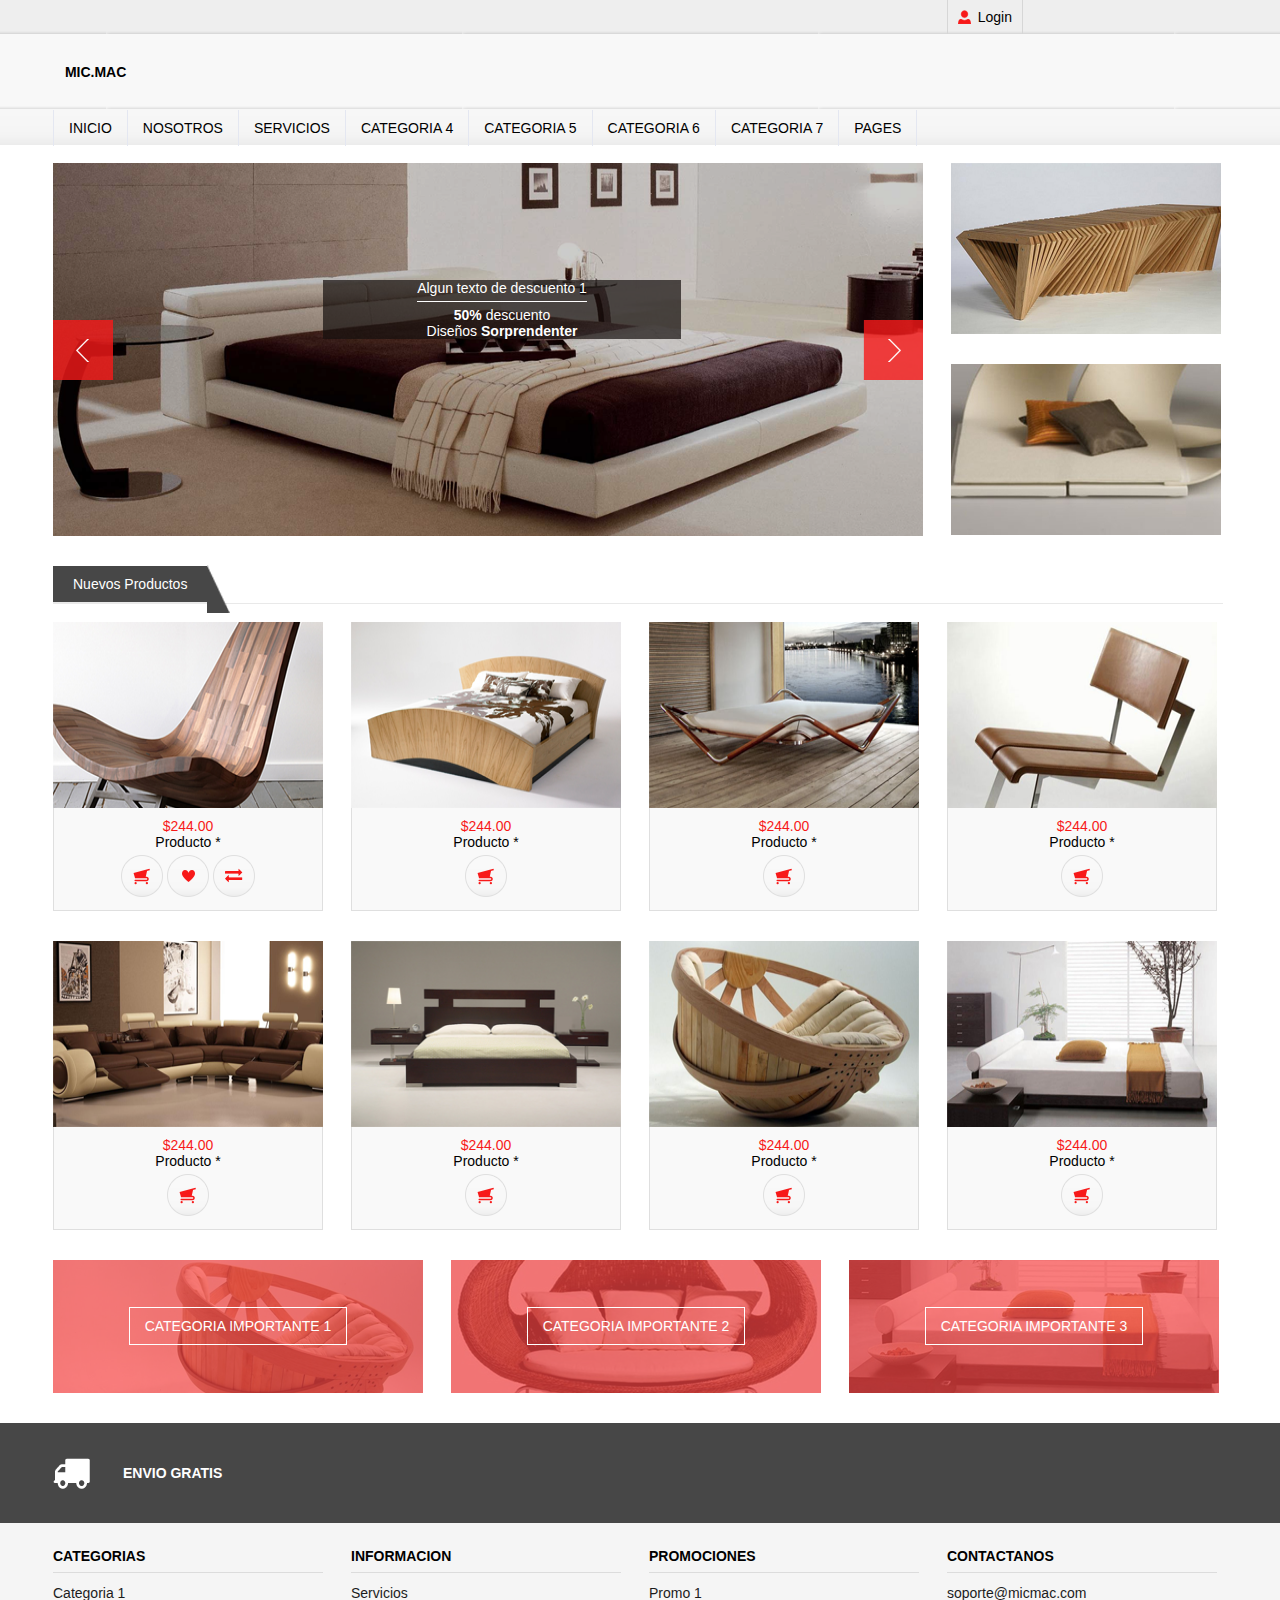
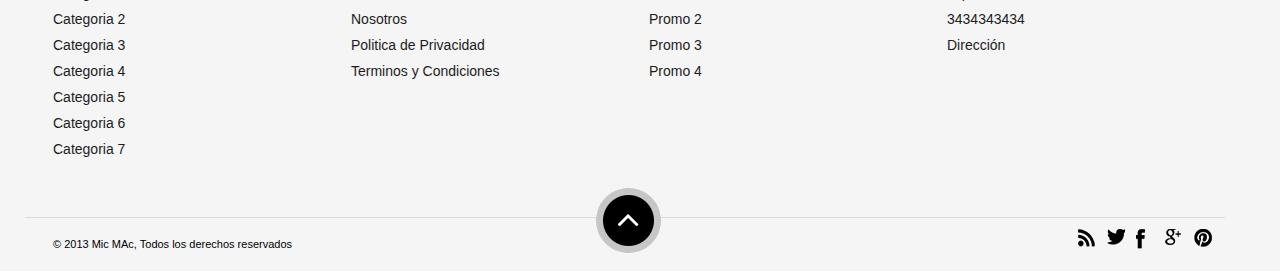
==== commit 3e47bed2: "modificacion index" ====
--- a/index.html
+++ b/index.html
@@ -74,7 +74,7 @@
 
                                  <div class="span5">
                                 <div class="logo">
-                                   
+                                   <a href="index.html"><img src="images/logo2.png" alt="" /></a>
                                     <h1><a href="index.html"><span>MIC.MAC</span></a></h1>
                                 </div>
                             </div>
